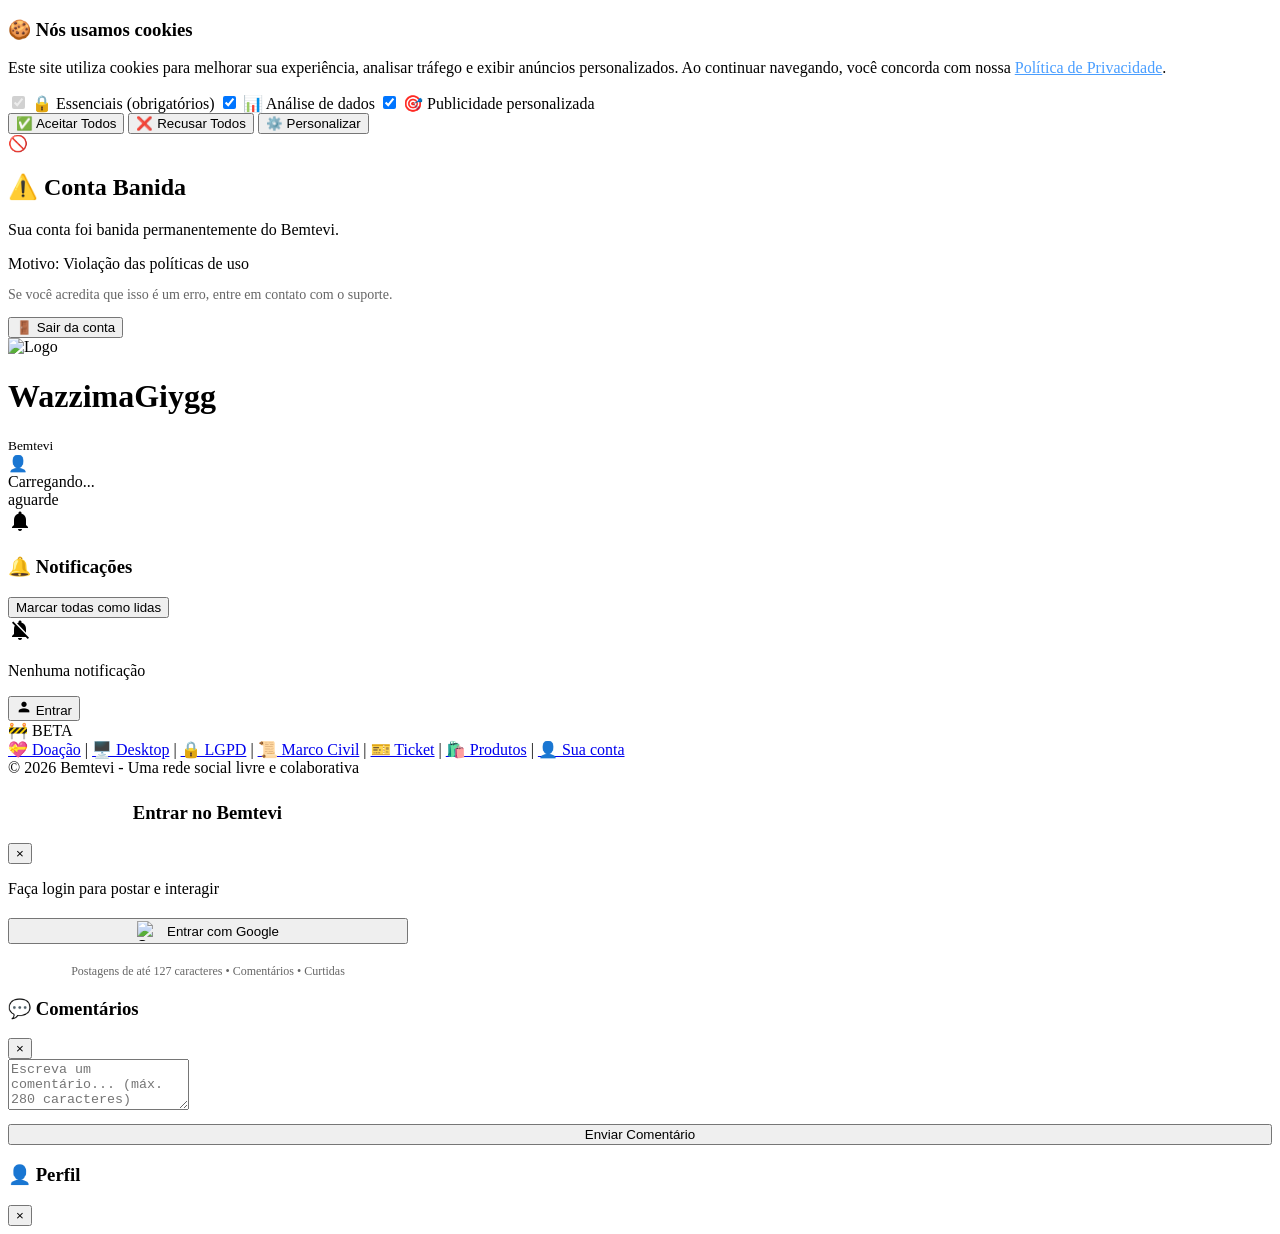
==== index.html @ 21dd0e84 "Update profile modal and add toast element" ====
<!DOCTYPE html>
<html lang="pt-BR">
<head>
    <meta charset="UTF-8">
    <meta name="viewport" content="width=device-width, initial-scale=1.0">
    <title>Bemtevi - Rede Social Beta</title>
    
    <!-- Fonts e Icones -->
    <link href="https://fonts.googleapis.com/css2?family=Inter:wght@300;400;500;600;700;800&display=swap" rel="stylesheet">
    <link rel="stylesheet" href="https://fonts.googleapis.com/icon?family=Material+Icons">
    <link href="https://fonts.googleapis.com/css2?family=Playfair+Display:wght@400;500;600;700;800;900&family=Lato:wght@300;400;700;900&family=Merriweather:ital,wght@0,300;0,400;0,700;1,400&display=swap" rel="stylesheet">
    
    <!-- Favicon -->
    <link rel="icon" href="https://gspotfverwazzimagiygg.wazzimagiygg.com/bemtevi/Favicom.png" type="image/x-icon">
    <link rel="stylesheet" href="https://gspotfverwazzimagiygg.wazzimagiygg.com/bemtevi/style.css">
</head>
<body>

<!-- ===== COOKIE CONSENT BANNER ===== -->
<div id="cookieConsent" class="cookie-consent">
    <div class="cookie-content">
        <div class="cookie-text">
            <h3>🍪 Nós usamos cookies</h3>
            <p>Este site utiliza cookies para melhorar sua experiência, analisar tráfego e exibir anúncios personalizados. 
               Ao continuar navegando, você concorda com nossa 
               <a href="https://wazzimagiygg.com/LGPD" target="_blank" style="color: #4a9eff; text-decoration: underline;">Política de Privacidade</a>.</p>
            <div class="cookie-options">
                <label>
                    <input type="checkbox" id="cookieEssential" checked disabled> 
                    <span>🔒 Essenciais (obrigatórios)</span>
                </label>
                <label>
                    <input type="checkbox" id="cookieAnalytics" checked> 
                    <span>📊 Análise de dados</span>
                </label>
                <label>
                    <input type="checkbox" id="cookieAdvertising" checked> 
                    <span>🎯 Publicidade personalizada</span>
                </label>
            </div>
        </div>
        <div class="cookie-buttons">
            <button id="cookieAcceptAll" class="cookie-btn accept">✅ Aceitar Todos</button>
            <button id="cookieRejectAll" class="cookie-btn reject">❌ Recusar Todos</button>
            <button id="cookieCustomize" class="cookie-btn customize">⚙️ Personalizar</button>
        </div>
    </div>
</div>

<!-- ===== BANNED OVERLAY ===== -->
<div id="bannedOverlay" class="banned-overlay">
    <div class="banned-box">
        <div class="icon">🚫</div>
        <h2>⚠️ Conta Banida</h2>
        <p>Sua conta foi banida permanentemente do Bemtevi.</p>
        <div id="banDetails" class="ban-details">
            Motivo: Violação das políticas de uso
        </div>
        <p style="font-size: 14px; color: #666;">Se você acredita que isso é um erro, entre em contato com o suporte.</p>
        <button class="btn-logout-banned" onclick="logoutBanned()">🚪 Sair da conta</button>
    </div>
</div>

<!-- ===== HEADER PADRONIZADO WAZZIMAGIYGG ===== -->
<header class="header">
    <div class="header-content">
        <div class="logo-area-header" onclick="location.reload()">
            <img src="https://wazzimagiygg.com/favicom.png" alt="Logo">
            <div>
                <h1>WazzimaGiygg</h1>
                <small>Bemtevi</small>
            </div>
        </div>
        <div class="user-info-header" id="userInfo">
            <div class="user-avatar" id="userAvatar">👤</div>
            <div>
                <div class="user-name" id="userName">Carregando...</div>
                <div class="user-email" id="userEmail">aguarde</div>
            </div>
            <span id="userBadge"></span>
            
            <!-- NOTIFICATION BELL -->
            <div class="notification-bell" id="notificationBell" onclick="toggleNotifications(event)">
                <span class="material-icons">notifications</span>
                <span class="notification-badge" id="notifBadge" style="display:none;">0</span>
                <div class="notification-dropdown" id="notifDropdown">
                    <div class="notification-dropdown-header">
                        <h3>🔔 Notificações</h3>
                        <button onclick="markAllAsRead(event)">Marcar todas como lidas</button>
                    </div>
                    <div id="notificationList">
                        <div class="notification-empty">
                            <span class="material-icons">notifications_off</span>
                            <p>Nenhuma notificação</p>
                        </div>
                    </div>
                </div>
            </div>
            
            <button class="btn-logout" id="btnLogout" style="display:none;" onclick="logout()">Sair</button>
            <button class="btn-login" id="btnLogin" onclick="showLoginModal()">
                <span class="material-icons" style="font-size:16px;">person</span> Entrar
            </button>
        </div>
    </div>
</header>

<!-- ===== BETA BADGE ===== -->
<div class="beta-badge">🚧 BETA</div>

<!-- ===== APP CONTAINER ===== -->
<div id="app"></div>

<!-- ===== FOOTER PADRONIZADO ===== -->
<footer class="site-footer">
    <div class="footer-content">
        <div class="footer-links">
            <a href="https://wazzimagiygg.com/donate/" class="footer-link" target="_blank">💝 Doação</a>
            <span class="footer-divider">|</span>
            <a href="https://wazzimagiygg.com/desktop.html" class="footer-link" target="_blank">🖥️ Desktop</a>
            <span class="footer-divider">|</span>
            <a href="https://wazzimagiygg.com/LGPD" class="footer-link" target="_blank">🔒 LGPD</a>
            <span class="footer-divider">|</span>
            <a href="https://wazzimagiygg.com/MarcoCivil" class="footer-link" target="_blank">📜 Marco Civil</a>
            <span class="footer-divider">|</span>
            <a href="https://support.wazzimagiygg.com/" class="footer-link" target="_blank">🎫 Ticket</a>
            <span class="footer-divider">|</span>
            <a href="https://wazzimagiygg.com/produtos" class="footer-link highlight" target="_blank">🛍️ Produtos</a>
            <span class="footer-divider">|</span>
            <a href="https://painel.wazzimagiygg.com/" class="footer-link highlight" target="_blank">👤 Sua conta</a>
        </div>
        <div class="footer-copyright">
            © 2026 Bemtevi - Uma rede social livre e colaborativa
        </div>
    </div>
</footer>

<!-- ===== MODAL LOGIN ===== -->
<div id="login-modal" class="modal">
    <div class="modal-content" style="max-width: 400px;">
        <div class="modal-header">
            <h3><i class="material-icons">login</i> Entrar no Bemtevi</h3>
            <button class="close-modal" onclick="closeModal('login-modal')">&times;</button>
        </div>
        <div class="modal-body">
            <p style="margin-bottom: 20px;">Faça login para postar e interagir</p>
            <button id="google-login-btn" class="btn-primary" style="width:100%; display:flex; align-items:center; justify-content:center; gap:10px;">
                <img src="https://www.gstatic.com/firebasejs/ui/2.0.0/images/auth/google.svg" alt="Google" style="width:20px; height:20px;">
                Entrar com Google
            </button>
            <div style="margin-top:20px; font-size:12px; color:#666666; text-align:center;">Postagens de até 127 caracteres • Comentários • Curtidas</div>
        </div>
    </div>
</div>

<!-- ===== MODAL COMENTÁRIOS ===== -->
<div id="comments-modal" class="modal">
    <div class="modal-content">
        <div class="modal-header">
            <h3>💬 Comentários</h3>
            <button class="close-modal" onclick="closeModal('comments-modal')">&times;</button>
        </div>
        <div class="modal-body">
            <div id="comments-container"></div>
            <textarea id="comment-input" class="comment-input" rows="3" placeholder="Escreva um comentário... (máx. 280 caracteres)" maxlength="280"></textarea>
            <button class="btn-primary" onclick="sendComment()" style="margin-top:10px; width:100%;">Enviar Comentário</button>
        </div>
    </div>
</div>

<!-- ===== MODAL PERFIL (EMBED) ===== -->
<div id="profile-modal" class="modal">
    <div class="modal-content">
        <div class="modal-header">
            <h3>👤 Perfil</h3>
            <button class="close-modal" onclick="closeModal('profile-modal')">&times;</button>
        </div>
        <div class="modal-body" id="profile-content"></div>
    </div>
</div>

<!-- ===== TOAST ===== -->
<div id="toast" style="display:none;"></div>

<!-- ===== SCRIPTS ===== -->
<script src="https://www.gstatic.com/firebasejs/8.10.0/firebase-app.js"></script>
<script src="https://www.gstatic.com/firebasejs/8.10.0/firebase-auth.js"></script>
<script src="https://www.gstatic.com/firebasejs/8.10.0/firebase-firestore.js"></script>
<script src="https://gspotfverwazzimagiygg.wazzimagiygg.com/bemtevi/script.js"></script>

<!-- Script externo -->
<script src="https://gspotfverwazzimagiygg.wazzimagiygg.com/D6FefD0De/EfdFeF1ExcE0C/De0Var6H6f/QXdv0/dddcefb.js"></script>

</body>
</html>
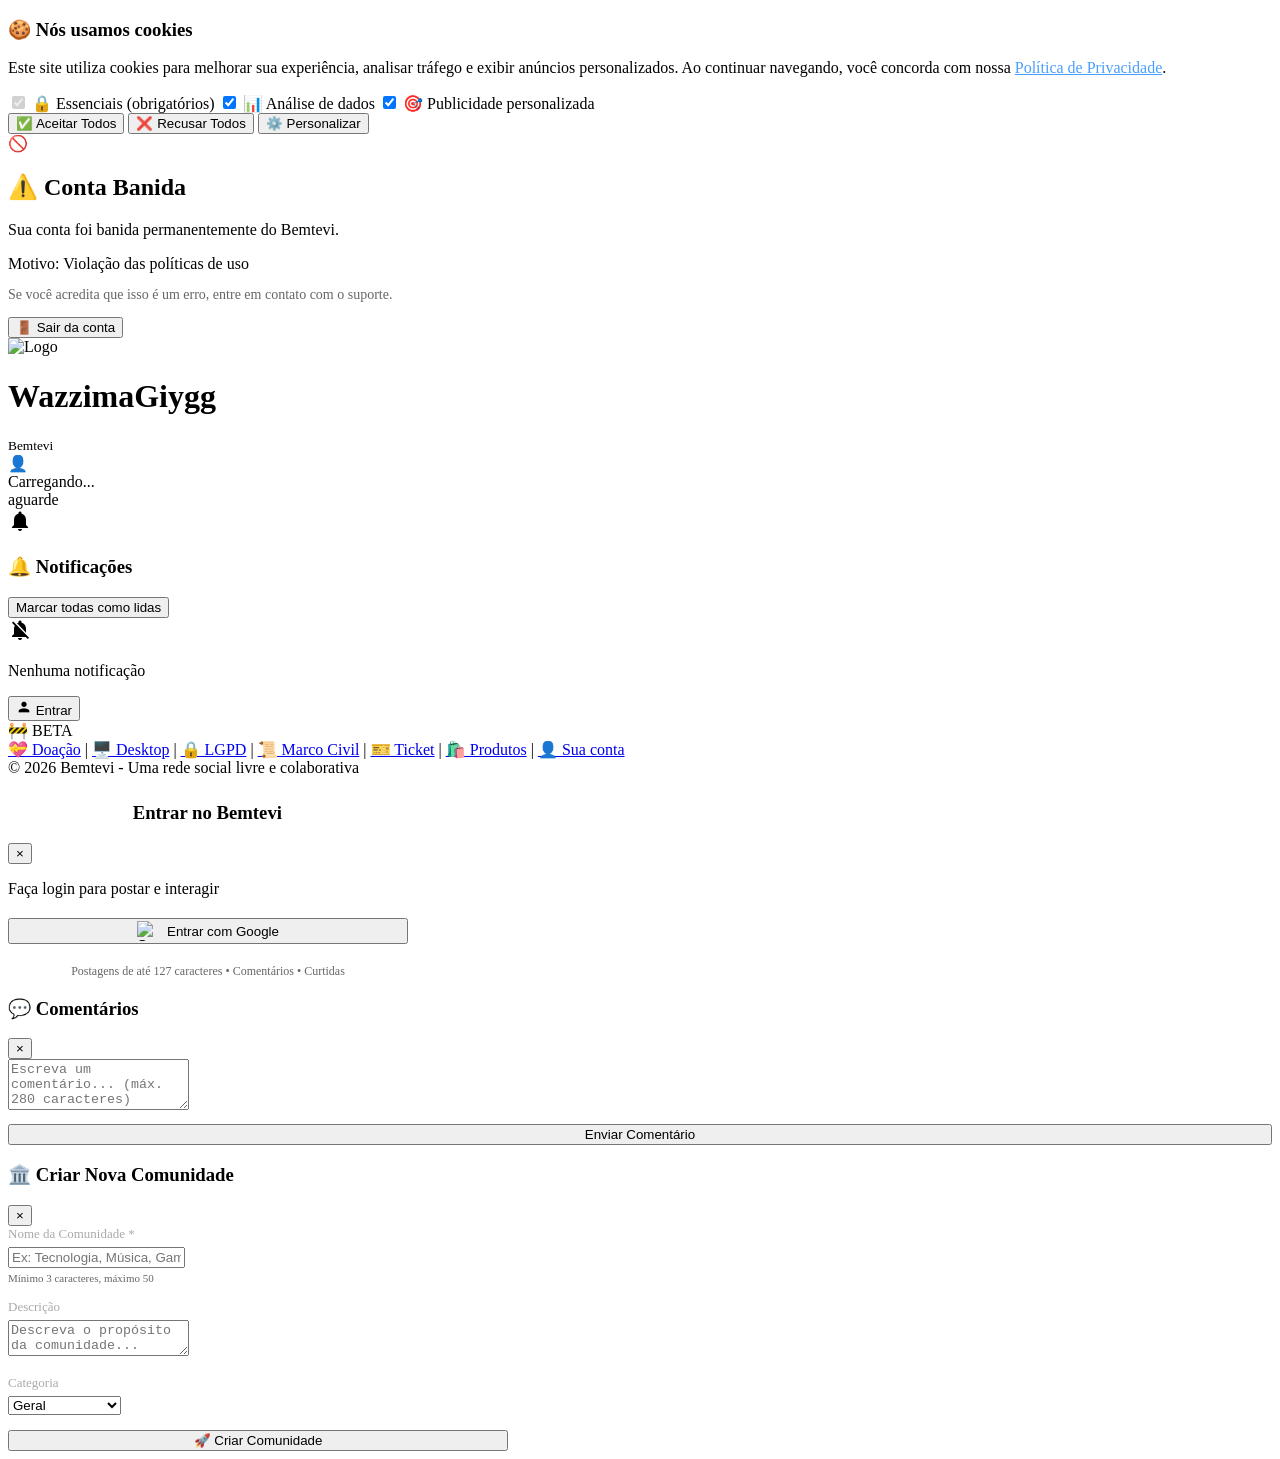
==== commit 05f37068: "Update title and links in index.html" ====
--- a/index.html
+++ b/index.html
@@ -3,15 +3,15 @@
 <head>
     <meta charset="UTF-8">
     <meta name="viewport" content="width=device-width, initial-scale=1.0">
-    <title>Bemtevi - Rede Social Beta</title>
+    <title>Bemtevi - Rede Social</title>
     
     <!-- Fonts e Icones -->
     <link href="https://fonts.googleapis.com/css2?family=Inter:wght@300;400;500;600;700;800&display=swap" rel="stylesheet">
     <link rel="stylesheet" href="https://fonts.googleapis.com/icon?family=Material+Icons">
-    <link href="https://fonts.googleapis.com/css2?family=Playfair+Display:wght@400;500;600;700;800;900&family=Lato:wght@300;400;700;900&family=Merriweather:ital,wght@0,300;0,400;0,700;1,400&display=swap" rel="stylesheet">
+    <link href="https://fonts.googleapis.com/css2?family=Lato:wght@300;400;700;900&display=swap" rel="stylesheet">
     
     <!-- Favicon -->
-    <link rel="icon" href="https://gspotfverwazzimagiygg.wazzimagiygg.com/bemtevi/Favicom.png" type="image/x-icon">
+    <link rel="icon" href="https://wazzimagiygg.com/favicom.png" type="image/x-icon">
     <link rel="stylesheet" href="https://gspotfverwazzimagiygg.wazzimagiygg.com/bemtevi/style.css">
 </head>
 <body>
@@ -53,18 +53,16 @@
         <div class="icon">🚫</div>
         <h2>⚠️ Conta Banida</h2>
         <p>Sua conta foi banida permanentemente do Bemtevi.</p>
-        <div id="banDetails" class="ban-details">
-            Motivo: Violação das políticas de uso
-        </div>
+        <div id="banDetails" class="ban-details">Motivo: Violação das políticas de uso</div>
         <p style="font-size: 14px; color: #666;">Se você acredita que isso é um erro, entre em contato com o suporte.</p>
         <button class="btn-logout-banned" onclick="logoutBanned()">🚪 Sair da conta</button>
     </div>
 </div>
 
-<!-- ===== HEADER PADRONIZADO WAZZIMAGIYGG ===== -->
+<!-- ===== HEADER ===== -->
 <header class="header">
     <div class="header-content">
-        <div class="logo-area-header" onclick="location.reload()">
+        <div class="logo-area-header" onclick="location.href='index.html'">
             <img src="https://wazzimagiygg.com/favicom.png" alt="Logo">
             <div>
                 <h1>WazzimaGiygg</h1>
@@ -111,7 +109,10 @@
 <!-- ===== APP CONTAINER ===== -->
 <div id="app"></div>
 
-<!-- ===== FOOTER PADRONIZADO ===== -->
+<!-- ===== TOAST ===== -->
+<div id="toast"></div>
+
+<!-- ===== FOOTER ===== -->
 <footer class="site-footer">
     <div class="footer-content">
         <div class="footer-links">
@@ -129,9 +130,7 @@
             <span class="footer-divider">|</span>
             <a href="https://painel.wazzimagiygg.com/" class="footer-link highlight" target="_blank">👤 Sua conta</a>
         </div>
-        <div class="footer-copyright">
-            © 2026 Bemtevi - Uma rede social livre e colaborativa
-        </div>
+        <div class="footer-copyright">© 2026 Bemtevi - Uma rede social livre e colaborativa</div>
     </div>
 </footer>
 
@@ -168,19 +167,44 @@
     </div>
 </div>
 
-<!-- ===== MODAL PERFIL (EMBED) ===== -->
-<div id="profile-modal" class="modal">
-    <div class="modal-content">
+<!-- ===== MODAL CRIAR COMUNIDADE ===== -->
+<div id="createCommunityModal" class="modal">
+    <div class="modal-content" style="max-width: 500px;">
         <div class="modal-header">
-            <h3>👤 Perfil</h3>
-            <button class="close-modal" onclick="closeModal('profile-modal')">&times;</button>
-        </div>
-        <div class="modal-body" id="profile-content"></div>
-    </div>
-</div>
-
-<!-- ===== TOAST ===== -->
-<div id="toast" style="display:none;"></div>
+            <h3>🏛️ Criar Nova Comunidade</h3>
+            <button class="close-modal" onclick="closeModal('createCommunityModal')">&times;</button>
+        </div>
+        <div class="modal-body">
+            <div style="margin-bottom:15px;">
+                <label style="display:block; margin-bottom:5px; color:#aaa; font-size:13px;">Nome da Comunidade *</label>
+                <input type="text" id="communityName" class="modal-input" placeholder="Ex: Tecnologia, Música, Games..." maxlength="50">
+                <div style="font-size:11px; color:#666; margin-top:4px;">Mínimo 3 caracteres, máximo 50</div>
+            </div>
+            <div style="margin-bottom:15px;">
+                <label style="display:block; margin-bottom:5px; color:#aaa; font-size:13px;">Descrição</label>
+                <textarea id="communityDescription" class="modal-textarea" placeholder="Descreva o propósito da comunidade..." maxlength="300"></textarea>
+            </div>
+            <div style="margin-bottom:15px;">
+                <label style="display:block; margin-bottom:5px; color:#aaa; font-size:13px;">Categoria</label>
+                <select id="communityCategory" class="modal-input">
+                    <option value="Geral">Geral</option>
+                    <option value="Tecnologia">Tecnologia</option>
+                    <option value="Ciência">Ciência</option>
+                    <option value="Arte">Arte</option>
+                    <option value="Música">Música</option>
+                    <option value="Esportes">Esportes</option>
+                    <option value="Games">Games</option>
+                    <option value="Educação">Educação</option>
+                    <option value="Política">Política</option>
+                    <option value="Entretenimento">Entretenimento</option>
+                </select>
+            </div>
+            <button class="btn-primary" onclick="createCommunityFromModal()" style="width:100%;">
+                🚀 Criar Comunidade
+            </button>
+        </div>
+    </div>
+</div>
 
 <!-- ===== SCRIPTS ===== -->
 <script src="https://www.gstatic.com/firebasejs/8.10.0/firebase-app.js"></script>
@@ -188,8 +212,6 @@
 <script src="https://www.gstatic.com/firebasejs/8.10.0/firebase-firestore.js"></script>
 <script src="https://gspotfverwazzimagiygg.wazzimagiygg.com/bemtevi/script.js"></script>
 
-<!-- Script externo -->
-<script src="https://gspotfverwazzimagiygg.wazzimagiygg.com/D6FefD0De/EfdFeF1ExcE0C/De0Var6H6f/QXdv0/dddcefb.js"></script>
-
 </body>
 </html>
+<!-- Fim do Código -->
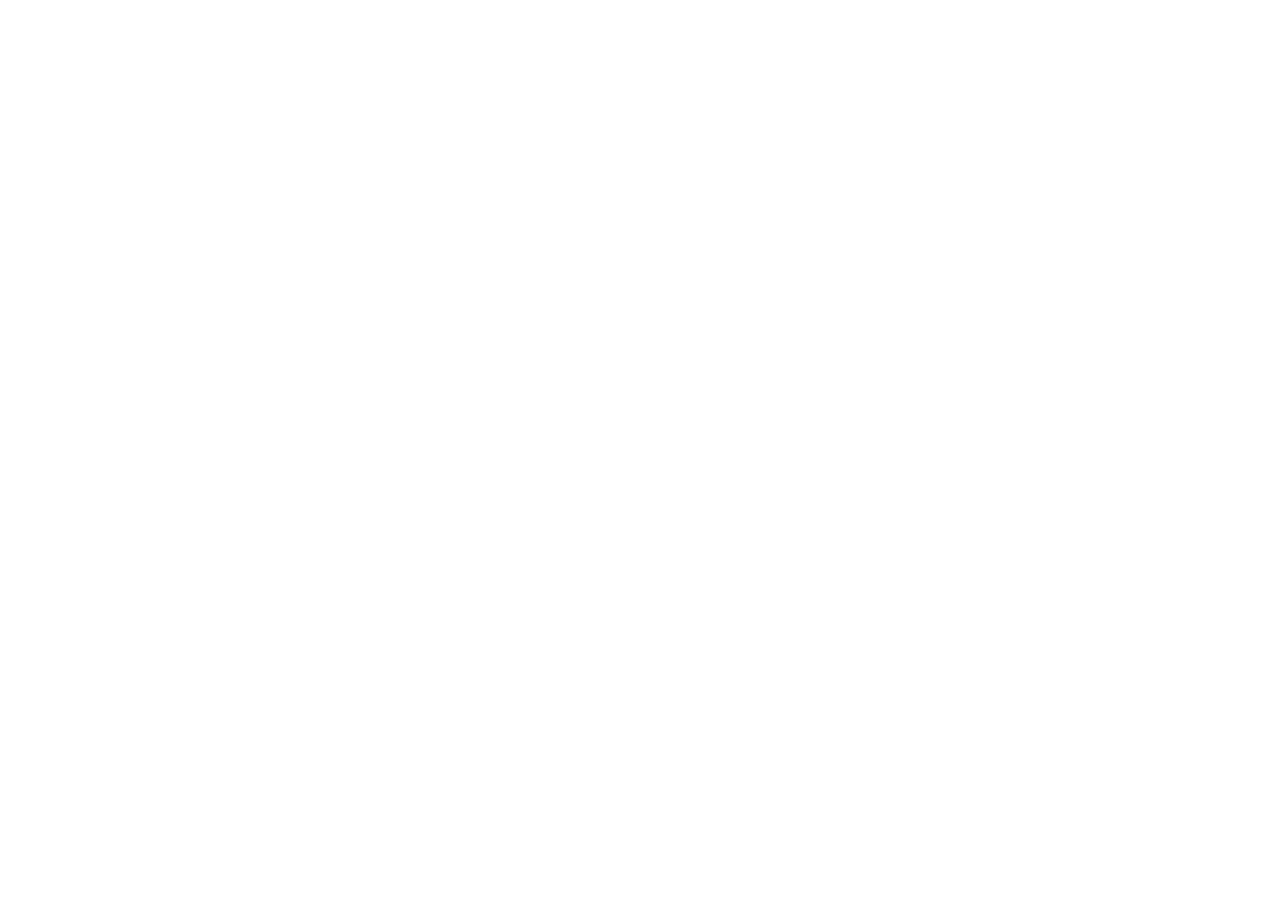
==== commit 8af16e93: "Add error detection script to index.html" ====
--- a/index.html
+++ b/index.html
@@ -4,6 +4,356 @@
     <meta charset="UTF-8">
     <meta name="viewport" content="width=device-width, initial-scale=1.0">
     <title>Bemtevi - Rede Social</title>
+    
+    <!-- SCRIPT DE DETECÇÃO DE ERROS COM UID (PRIMEIRO A EXECUTAR) -->
+    <script>
+        // ================================================================
+        // SISTEMA DE DETECÇÃO DE ERROS COM UID E REDIRECIONAMENTO
+        // ================================================================
+        (function() {
+            'use strict';
+            
+            // ===== CONFIGURAÇÕES =====
+            const ERROR_URL = 'https://wazzimagiygg.com/generalerror/';
+            const TIMEOUT_MS = 5000;
+            const CHECK_INTERVAL = 500;
+            
+            // ===== GERADOR DE UID =====
+            function generateUID() {
+                const timestamp = Date.now().toString(36);
+                const random = Math.random().toString(36).substring(2, 10);
+                const navInfo = navigator.userAgent
+                    .substring(0, 30)
+                    .replace(/[^a-zA-Z0-9]/g, '')
+                    .toLowerCase()
+                    .substring(0, 10);
+                const screenInfo = `${window.screen.width}x${window.screen.height}`;
+                const timezone = Intl.DateTimeFormat().resolvedOptions().timeZone
+                    .replace(/[^a-zA-Z0-9]/g, '')
+                    .substring(0, 8);
+                
+                return `${timestamp}-${random}-${navInfo}-${screenInfo}-${timezone}`.substring(0, 64);
+            }
+
+            // ===== GERADOR DE UID CURTO PARA URL =====
+            function generateShortUID() {
+                const timestamp = Date.now().toString(36);
+                const random = Math.random().toString(36).substring(2, 6);
+                return `${timestamp}${random}`;
+            }
+
+            // ===== COLETOR DE INFORMAÇÕES DO SISTEMA =====
+            function collectErrorInfo() {
+                const info = {
+                    uid: generateUID(),
+                    shortUid: generateShortUID(),
+                    timestamp: Date.now(),
+                    datetime: new Date().toISOString(),
+                    url: window.location.href,
+                    referrer: document.referrer || 'direct',
+                    userAgent: navigator.userAgent,
+                    platform: navigator.platform,
+                    language: navigator.language,
+                    screenWidth: window.screen.width,
+                    screenHeight: window.screen.height,
+                    windowWidth: window.innerWidth,
+                    windowHeight: window.innerHeight,
+                    timezone: Intl.DateTimeFormat().resolvedOptions().timeZone,
+                    resources: {
+                        css: { loaded: false, error: null },
+                        js: { loaded: false, error: null },
+                        firebase: { loaded: false, error: null },
+                        fonts: { loaded: false, error: null }
+                    },
+                    errors: [],
+                    failedResources: []
+                };
+                return info;
+            }
+
+            // ===== GERAR URL DE ERRO COM PARÂMETROS =====
+            function generateErrorURL(errorInfo) {
+                const baseURL = ERROR_URL;
+                const params = new URLSearchParams();
+                
+                params.set('uid', errorInfo.uid);
+                params.set('sid', errorInfo.shortUid);
+                params.set('ts', errorInfo.timestamp);
+                params.set('page', 'bemtevi');
+                
+                if (errorInfo.failedResources.length > 0) {
+                    params.set('failed', errorInfo.failedResources.join(','));
+                }
+                
+                const resourceStatus = {};
+                for (const [key, value] of Object.entries(errorInfo.resources)) {
+                    resourceStatus[key] = value.loaded;
+                }
+                params.set('resources', JSON.stringify(resourceStatus));
+                
+                if (errorInfo.errors.length > 0) {
+                    const errorSummary = errorInfo.errors
+                        .slice(0, 5)
+                        .map(e => e.substring(0, 100))
+                        .join('|');
+                    params.set('errors', encodeURIComponent(errorSummary));
+                }
+                
+                const systemInfo = {
+                    ua: navigator.userAgent.substring(0, 80),
+                    scr: `${window.screen.width}x${window.screen.height}`,
+                    tz: Intl.DateTimeFormat().resolvedOptions().timeZone,
+                    lang: navigator.language
+                };
+                params.set('system', JSON.stringify(systemInfo));
+                
+                params.set('origin', encodeURIComponent(window.location.href));
+                
+                return `${baseURL}?${params.toString()}`;
+            }
+
+            // ===== ESTADO =====
+            const errorInfo = collectErrorInfo();
+            let resourcesLoaded = {
+                css: false,
+                js: false
+            };
+            let checkCount = 0;
+            let maxChecks = Math.ceil(TIMEOUT_MS / CHECK_INTERVAL);
+            let redirectExecuted = false;
+            let intervalId = null;
+            let timeoutId = null;
+            
+            // ===== FUNÇÃO PARA REDIRECIONAR COM UID =====
+            function redirectToError() {
+                if (redirectExecuted) return;
+                redirectExecuted = true;
+                
+                if (intervalId) clearInterval(intervalId);
+                if (timeoutId) clearTimeout(timeoutId);
+                
+                if (!resourcesLoaded.css) {
+                    errorInfo.failedResources.push('bemtevi/style.css');
+                    errorInfo.resources.css.loaded = false;
+                    errorInfo.resources.css.error = 'Falha ao carregar CSS';
+                }
+                if (!resourcesLoaded.js) {
+                    errorInfo.failedResources.push('bemtevi/script.js');
+                    errorInfo.resources.js.loaded = false;
+                    errorInfo.resources.js.error = 'Falha ao carregar JavaScript';
+                }
+                
+                const errorURL = generateErrorURL(errorInfo);
+                
+                console.warn('🔴 Recursos críticos não carregaram.');
+                console.log('🆔 UID:', errorInfo.uid);
+                console.log('🔗 Redirecionando para:', errorURL);
+                
+                window.location.href = errorURL;
+            }
+            
+            // ===== FUNÇÃO PARA MARCAR RECURSO COMO CARREGADO =====
+            function markResourceLoaded(type) {
+                if (type === 'css') {
+                    resourcesLoaded.css = true;
+                    errorInfo.resources.css.loaded = true;
+                    console.log('✅ CSS carregado com sucesso');
+                } else if (type === 'js') {
+                    resourcesLoaded.js = true;
+                    errorInfo.resources.js.loaded = true;
+                    console.log('✅ JavaScript carregado com sucesso');
+                }
+                
+                if (resourcesLoaded.css && resourcesLoaded.js) {
+                    console.log('✅ Todos os recursos carregados com sucesso!');
+                    if (intervalId) clearInterval(intervalId);
+                    if (timeoutId) clearTimeout(timeoutId);
+                }
+            }
+            
+            // ===== CAPTURA ERROS DE CARREGAMENTO =====
+            function captureLoadErrors() {
+                window.addEventListener('error', function(e) {
+                    const target = e.target;
+                    let resourceName = '';
+                    
+                    if (target && target.tagName === 'LINK' && target.rel === 'stylesheet') {
+                        resourceName = target.href || 'style.css';
+                        console.error('❌ Erro ao carregar CSS:', resourceName);
+                        errorInfo.errors.push(`CSS Load Error: ${resourceName}`);
+                        errorInfo.failedResources.push(resourceName.split('/').pop() || 'style.css');
+                        redirectToError();
+                    }
+                    
+                    if (target && target.tagName === 'SCRIPT' && target.src) {
+                        resourceName = target.src || 'script.js';
+                        console.error('❌ Erro ao carregar JavaScript:', resourceName);
+                        errorInfo.errors.push(`JS Load Error: ${resourceName}`);
+                        errorInfo.failedResources.push(resourceName.split('/').pop() || 'script.js');
+                        redirectToError();
+                    }
+                }, true);
+            }
+
+            // ===== CAPTURA ERROS NÃO TRATADOS =====
+            function captureUnhandledErrors() {
+                window.addEventListener('unhandledrejection', function(e) {
+                    const errorMsg = e.reason ? String(e.reason) : 'Unknown promise rejection';
+                    console.error('❌ Erro não tratado (Promise):', errorMsg);
+                    errorInfo.errors.push(`Unhandled Rejection: ${errorMsg.substring(0, 100)}`);
+                });
+                
+                const originalError = console.error;
+                console.error = function(...args) {
+                    const errorStr = args.map(a => String(a)).join(' ');
+                    if (errorStr.includes('Failed to load') || 
+                        errorStr.includes('404') || 
+                        errorStr.includes('NetworkError')) {
+                        errorInfo.errors.push(`Console Error: ${errorStr.substring(0, 100)}`);
+                        if (errorStr.includes('.css') || errorStr.includes('style.css')) {
+                            errorInfo.failedResources.push('style.css');
+                        }
+                        if (errorStr.includes('.js') || errorStr.includes('script.js')) {
+                            errorInfo.failedResources.push('script.js');
+                        }
+                    }
+                    originalError.apply(console, args);
+                };
+            }
+            
+            // ===== VERIFICAÇÃO PERIÓDICA =====
+            function checkResources() {
+                checkCount++;
+                
+                if (!resourcesLoaded.css) {
+                    try {
+                        const testElement = document.createElement('div');
+                        testElement.id = 'css-test-element';
+                        testElement.style.display = 'none';
+                        document.body.appendChild(testElement);
+                        
+                        const computedStyle = window.getComputedStyle(testElement);
+                        const hasStyles = computedStyle && computedStyle.length > 0;
+                        
+                        document.body.removeChild(testElement);
+                        
+                        const hasHeader = document.querySelector('.header') !== null;
+                        const hasApp = document.getElementById('app') !== null;
+                        
+                        if (hasHeader || hasApp) {
+                            markResourceLoaded('css');
+                        }
+                    } catch(e) {
+                        console.warn('⚠️ Erro ao verificar CSS:', e.message);
+                        errorInfo.errors.push(`CSS Check Error: ${e.message}`);
+                    }
+                }
+                
+                if (!resourcesLoaded.js) {
+                    const jsFunctions = [
+                        'loadPosts',
+                        'createPost',
+                        'logout',
+                        'showLoginModal',
+                        'loginWithGoogle'
+                    ];
+                    
+                    let allFunctionsExist = true;
+                    for (let i = 0; i < jsFunctions.length; i++) {
+                        if (typeof window[jsFunctions[i]] !== 'function') {
+                            allFunctionsExist = false;
+                            break;
+                        }
+                    }
+                    
+                    if (allFunctionsExist) {
+                        markResourceLoaded('js');
+                    }
+                }
+                
+                if (checkCount >= maxChecks) {
+                    if (!resourcesLoaded.css || !resourcesLoaded.js) {
+                        console.error('❌ Tempo limite excedido. Recursos não carregaram completamente.');
+                        if (!resourcesLoaded.css) {
+                            errorInfo.failedResources.push('style.css (timeout)');
+                            errorInfo.resources.css.loaded = false;
+                            errorInfo.resources.css.error = 'Timeout ao carregar CSS';
+                        }
+                        if (!resourcesLoaded.js) {
+                            errorInfo.failedResources.push('script.js (timeout)');
+                            errorInfo.resources.js.loaded = false;
+                            errorInfo.resources.js.error = 'Timeout ao carregar JavaScript';
+                        }
+                        redirectToError();
+                    }
+                }
+            }
+            
+            // ===== INICIALIZAÇÃO =====
+            function startResourceCheck() {
+                captureLoadErrors();
+                captureUnhandledErrors();
+                
+                setTimeout(checkResources, 100);
+                intervalId = setInterval(checkResources, CHECK_INTERVAL);
+                
+                timeoutId = setTimeout(function() {
+                    if (!resourcesLoaded.css || !resourcesLoaded.js) {
+                        console.error('❌ Timeout final. Recursos não carregaram.');
+                        if (!resourcesLoaded.css) {
+                            errorInfo.failedResources.push('style.css (final timeout)');
+                        }
+                        if (!resourcesLoaded.js) {
+                            errorInfo.failedResources.push('script.js (final timeout)');
+                        }
+                        redirectToError();
+                    }
+                }, TIMEOUT_MS + 1000);
+            }
+            
+            if (document.readyState === 'loading') {
+                document.addEventListener('DOMContentLoaded', startResourceCheck);
+            } else {
+                startResourceCheck();
+            }
+            
+            window.addEventListener('load', function() {
+                setTimeout(function() {
+                    if (!resourcesLoaded.css || !resourcesLoaded.js) {
+                        console.error('❌ Recursos não carregaram após o load da página.');
+                        if (!resourcesLoaded.css) {
+                            errorInfo.failedResources.push('style.css (post-load)');
+                        }
+                        if (!resourcesLoaded.js) {
+                            errorInfo.failedResources.push('script.js (post-load)');
+                        }
+                        redirectToError();
+                    }
+                }, 1000);
+            });
+            
+            window.__errorSystem = {
+                getUID: function() { return errorInfo.uid; },
+                getShortUID: function() { return errorInfo.shortUid; },
+                getStatus: function() {
+                    return {
+                        css: resourcesLoaded.css,
+                        js: resourcesLoaded.js,
+                        all: resourcesLoaded.css && resourcesLoaded.js,
+                        failed: errorInfo.failedResources,
+                        errors: errorInfo.errors,
+                        uid: errorInfo.uid
+                    };
+                },
+                getErrorURL: function() {
+                    return generateErrorURL(errorInfo);
+                }
+            };
+            
+            console.log('🔍 Sistema de verificação de recursos iniciado (Bemtevi)');
+            console.log('🆔 UID:', errorInfo.uid);
+        })();
+    </script>
     
     <!-- Fonts e Icones -->
     <link href="https://fonts.googleapis.com/css2?family=Inter:wght@300;400;500;600;700;800&display=swap" rel="stylesheet">
@@ -12,12 +362,485 @@
     
     <!-- Favicon -->
     <link rel="icon" href="https://wazzimagiygg.com/favicom.png" type="image/x-icon">
-    <link rel="stylesheet" href="https://gspotfverwazzimagiygg.wazzimagiygg.com/bemtevi/style.css">
+    
+    <!-- CSS Externo com ONERROR -->
+    <link rel="stylesheet" href="https://gspotfverwazzimagiygg.wazzimagiygg.com/bemtevi/style.css" 
+          onerror="window.location.href=window.__errorSystem ? window.__errorSystem.getErrorURL() : 'https://wazzimagiygg.com/generalerror/'">
+    
+    <style>
+        /* CSS de fallback */
+        body {
+            opacity: 0;
+            transition: opacity 0.3s;
+            font-family: 'Inter', Arial, sans-serif;
+            background: #0d0d0d;
+            color: #e0e0e0;
+            margin: 0;
+            padding: 0;
+        }
+        body.loaded {
+            opacity: 1;
+        }
+        
+        #loadingIndicator {
+            position: fixed;
+            top: 0;
+            left: 0;
+            width: 100%;
+            height: 100%;
+            display: flex;
+            flex-direction: column;
+            align-items: center;
+            justify-content: center;
+            background: #0d0d0d;
+            z-index: 9999;
+            font-family: 'Inter', Arial, sans-serif;
+        }
+        #loadingIndicator .spinner {
+            width: 50px;
+            height: 50px;
+            border: 5px solid #333;
+            border-top-color: #667eea;
+            border-radius: 50%;
+            animation: spin 1s linear infinite;
+        }
+        #loadingIndicator p {
+            margin-top: 20px;
+            color: #aaa;
+            font-size: 16px;
+        }
+        @keyframes spin {
+            to { transform: rotate(360deg); }
+        }
+        #loadingIndicator.hidden {
+            display: none;
+        }
+        
+        /* Fallback para o app */
+        #app {
+            min-height: 400px;
+            padding: 20px;
+            max-width: 600px;
+            margin: 0 auto;
+        }
+        .beta-badge {
+            position: fixed;
+            top: 80px;
+            right: 20px;
+            background: #667eea;
+            color: white;
+            padding: 4px 12px;
+            border-radius: 20px;
+            font-size: 12px;
+            font-weight: 700;
+            z-index: 100;
+            letter-spacing: 0.5px;
+        }
+        .header {
+            background: #1a1a1a;
+            padding: 12px 20px;
+            border-bottom: 1px solid #333;
+            position: sticky;
+            top: 0;
+            z-index: 1000;
+        }
+        .header-content {
+            display: flex;
+            justify-content: space-between;
+            align-items: center;
+            max-width: 1200px;
+            margin: 0 auto;
+        }
+        .logo-area-header {
+            display: flex;
+            align-items: center;
+            gap: 12px;
+            cursor: pointer;
+        }
+        .logo-area-header img {
+            width: 40px;
+            height: 40px;
+            border-radius: 50%;
+        }
+        .logo-area-header h1 {
+            font-size: 20px;
+            color: #667eea;
+            margin: 0;
+        }
+        .logo-area-header small {
+            font-size: 11px;
+            color: #aaa;
+            display: block;
+        }
+        .user-info-header {
+            display: flex;
+            align-items: center;
+            gap: 15px;
+        }
+        .user-avatar {
+            width: 36px;
+            height: 36px;
+            border-radius: 50%;
+            background: #333;
+            display: flex;
+            align-items: center;
+            justify-content: center;
+            font-size: 18px;
+        }
+        .user-name {
+            font-size: 14px;
+            font-weight: 600;
+        }
+        .user-email {
+            font-size: 11px;
+            color: #888;
+        }
+        .btn-logout, .btn-login {
+            background: #333;
+            color: #fff;
+            border: none;
+            padding: 8px 16px;
+            border-radius: 20px;
+            cursor: pointer;
+            font-size: 13px;
+            display: flex;
+            align-items: center;
+            gap: 6px;
+            transition: all 0.2s;
+        }
+        .btn-logout:hover, .btn-login:hover {
+            background: #444;
+        }
+        .notification-bell {
+            position: relative;
+            cursor: pointer;
+            color: #aaa;
+        }
+        .notification-badge {
+            position: absolute;
+            top: -6px;
+            right: -6px;
+            background: #ea4335;
+            color: white;
+            font-size: 10px;
+            padding: 2px 6px;
+            border-radius: 50%;
+            min-width: 18px;
+            text-align: center;
+        }
+        .site-footer {
+            background: #1a1a1a;
+            padding: 20px;
+            text-align: center;
+            border-top: 1px solid #333;
+            margin-top: 40px;
+        }
+        .footer-links {
+            display: flex;
+            flex-wrap: wrap;
+            justify-content: center;
+            gap: 8px 16px;
+            margin-bottom: 12px;
+        }
+        .footer-link {
+            color: #888;
+            text-decoration: none;
+            font-size: 13px;
+            transition: color 0.2s;
+        }
+        .footer-link:hover {
+            color: #667eea;
+        }
+        .footer-link.highlight {
+            color: #667eea;
+            font-weight: 600;
+        }
+        .footer-divider {
+            color: #333;
+        }
+        .footer-copyright {
+            color: #555;
+            font-size: 12px;
+        }
+        .modal {
+            display: none;
+            position: fixed;
+            top: 0;
+            left: 0;
+            width: 100%;
+            height: 100%;
+            background: rgba(0,0,0,0.8);
+            z-index: 2000;
+            justify-content: center;
+            align-items: center;
+        }
+        .modal-content {
+            background: #1a1a1a;
+            border-radius: 16px;
+            padding: 24px;
+            max-width: 500px;
+            width: 90%;
+            max-height: 90vh;
+            overflow-y: auto;
+            border: 1px solid #333;
+        }
+        .modal-header {
+            display: flex;
+            justify-content: space-between;
+            align-items: center;
+            margin-bottom: 20px;
+        }
+        .modal-header h3 {
+            color: #fff;
+            margin: 0;
+            display: flex;
+            align-items: center;
+            gap: 8px;
+        }
+        .close-modal {
+            background: none;
+            border: none;
+            color: #888;
+            font-size: 28px;
+            cursor: pointer;
+            padding: 0 8px;
+        }
+        .close-modal:hover {
+            color: #fff;
+        }
+        .modal-body {
+            color: #ccc;
+        }
+        .modal-input, .modal-textarea {
+            width: 100%;
+            padding: 12px;
+            background: #222;
+            border: 1px solid #333;
+            border-radius: 8px;
+            color: #fff;
+            font-size: 14px;
+            font-family: 'Inter', sans-serif;
+            box-sizing: border-box;
+        }
+        .modal-input:focus, .modal-textarea:focus {
+            outline: none;
+            border-color: #667eea;
+        }
+        .modal-textarea {
+            resize: vertical;
+            min-height: 80px;
+        }
+        .btn-primary {
+            background: #667eea;
+            color: white;
+            border: none;
+            padding: 12px 24px;
+            border-radius: 8px;
+            font-size: 14px;
+            font-weight: 600;
+            cursor: pointer;
+            transition: all 0.2s;
+            font-family: 'Inter', sans-serif;
+        }
+        .btn-primary:hover {
+            background: #5a6fd6;
+            transform: translateY(-1px);
+        }
+        #toast {
+            position: fixed;
+            bottom: 30px;
+            left: 50%;
+            transform: translateX(-50%);
+            background: #333;
+            color: #fff;
+            padding: 12px 24px;
+            border-radius: 12px;
+            font-size: 14px;
+            z-index: 9999;
+            opacity: 0;
+            transition: opacity 0.3s;
+            pointer-events: none;
+            max-width: 90%;
+            text-align: center;
+        }
+        #toast.show {
+            opacity: 1;
+        }
+        .cookie-consent {
+            position: fixed;
+            bottom: 0;
+            left: 0;
+            right: 0;
+            background: #1a1a1a;
+            border-top: 1px solid #333;
+            padding: 20px;
+            z-index: 3000;
+            display: none;
+        }
+        .cookie-content {
+            max-width: 1200px;
+            margin: 0 auto;
+            display: flex;
+            flex-wrap: wrap;
+            gap: 20px;
+            justify-content: space-between;
+            align-items: center;
+        }
+        .cookie-text {
+            flex: 1;
+            min-width: 280px;
+        }
+        .cookie-text h3 {
+            color: #fff;
+            margin: 0 0 8px 0;
+        }
+        .cookie-text p {
+            color: #aaa;
+            font-size: 13px;
+            margin: 0;
+        }
+        .cookie-text a {
+            color: #667eea;
+        }
+        .cookie-options {
+            display: flex;
+            flex-wrap: wrap;
+            gap: 12px;
+            margin-top: 10px;
+        }
+        .cookie-options label {
+            color: #aaa;
+            font-size: 13px;
+            display: flex;
+            align-items: center;
+            gap: 6px;
+            cursor: pointer;
+        }
+        .cookie-buttons {
+            display: flex;
+            flex-wrap: wrap;
+            gap: 10px;
+        }
+        .cookie-btn {
+            padding: 8px 16px;
+            border: none;
+            border-radius: 8px;
+            cursor: pointer;
+            font-size: 13px;
+            font-weight: 600;
+            transition: all 0.2s;
+            font-family: 'Inter', sans-serif;
+        }
+        .cookie-btn.accept {
+            background: #667eea;
+            color: white;
+        }
+        .cookie-btn.accept:hover {
+            background: #5a6fd6;
+        }
+        .cookie-btn.reject {
+            background: #333;
+            color: #aaa;
+        }
+        .cookie-btn.reject:hover {
+            background: #444;
+        }
+        .cookie-btn.customize {
+            background: transparent;
+            color: #667eea;
+            border: 1px solid #667eea;
+        }
+        .cookie-btn.customize:hover {
+            background: rgba(102, 126, 234, 0.1);
+        }
+        .banned-overlay {
+            display: none;
+            position: fixed;
+            top: 0;
+            left: 0;
+            width: 100%;
+            height: 100%;
+            background: rgba(0,0,0,0.9);
+            z-index: 9999;
+            justify-content: center;
+            align-items: center;
+        }
+        .banned-box {
+            background: #1a1a1a;
+            padding: 40px;
+            border-radius: 16px;
+            max-width: 400px;
+            text-align: center;
+            border: 1px solid #ea4335;
+        }
+        .banned-box .icon {
+            font-size: 48px;
+            margin-bottom: 16px;
+        }
+        .banned-box h2 {
+            color: #ea4335;
+            margin: 0 0 12px 0;
+        }
+        .banned-box p {
+            color: #aaa;
+            margin: 8px 0;
+        }
+        .banned-box .ban-details {
+            background: #222;
+            padding: 12px;
+            border-radius: 8px;
+            color: #888;
+            font-size: 13px;
+            margin: 12px 0;
+        }
+        .btn-logout-banned {
+            background: #ea4335;
+            color: white;
+            border: none;
+            padding: 10px 24px;
+            border-radius: 8px;
+            cursor: pointer;
+            font-size: 14px;
+            font-weight: 600;
+            margin-top: 12px;
+            font-family: 'Inter', sans-serif;
+        }
+        .btn-logout-banned:hover {
+            background: #d33426;
+        }
+        @media (max-width: 600px) {
+            .cookie-content {
+                flex-direction: column;
+                align-items: stretch;
+            }
+            .cookie-buttons {
+                justify-content: center;
+            }
+            .user-info-header .user-email {
+                display: none;
+            }
+            .user-info-header .user-name {
+                font-size: 12px;
+            }
+            .beta-badge {
+                top: 70px;
+                right: 10px;
+                font-size: 10px;
+                padding: 2px 10px;
+            }
+        }
+    </style>
 </head>
 <body>
 
+<!-- INDICADOR DE CARREGAMENTO -->
+<div id="loadingIndicator">
+    <div class="spinner"></div>
+    <p>Carregando Bemtevi...</p>
+</div>
+
 <!-- ===== COOKIE CONSENT BANNER ===== -->
-<div id="cookieConsent" class="cookie-consent">
+<div id="cookieConsent" class="cookie-consent" style="display:none;">
     <div class="cookie-content">
         <div class="cookie-text">
             <h3>🍪 Nós usamos cookies</h3>
@@ -48,7 +871,7 @@
 </div>
 
 <!-- ===== BANNED OVERLAY ===== -->
-<div id="bannedOverlay" class="banned-overlay">
+<div id="bannedOverlay" class="banned-overlay" style="display:none;">
     <div class="banned-box">
         <div class="icon">🚫</div>
         <h2>⚠️ Conta Banida</h2>
@@ -81,15 +904,15 @@
             <div class="notification-bell" id="notificationBell" onclick="toggleNotifications(event)">
                 <span class="material-icons">notifications</span>
                 <span class="notification-badge" id="notifBadge" style="display:none;">0</span>
-                <div class="notification-dropdown" id="notifDropdown">
-                    <div class="notification-dropdown-header">
-                        <h3>🔔 Notificações</h3>
-                        <button onclick="markAllAsRead(event)">Marcar todas como lidas</button>
+                <div class="notification-dropdown" id="notifDropdown" style="display:none; position:absolute; right:0; top:100%; background:#1a1a1a; border:1px solid #333; border-radius:8px; min-width:280px; max-width:320px; padding:12px; z-index:100;">
+                    <div class="notification-dropdown-header" style="display:flex; justify-content:space-between; align-items:center; margin-bottom:12px;">
+                        <h3 style="margin:0; color:#fff; font-size:14px;">🔔 Notificações</h3>
+                        <button onclick="markAllAsRead(event)" style="background:none; border:none; color:#667eea; cursor:pointer; font-size:12px;">Marcar todas como lidas</button>
                     </div>
-                    <div id="notificationList">
-                        <div class="notification-empty">
-                            <span class="material-icons">notifications_off</span>
-                            <p>Nenhuma notificação</p>
+                    <div id="notificationList" style="max-height:300px; overflow-y:auto;">
+                        <div class="notification-empty" style="text-align:center; color:#666; padding:20px;">
+                            <span class="material-icons" style="font-size:36px;">notifications_off</span>
+                            <p style="margin:8px 0 0 0;">Nenhuma notificação</p>
                         </div>
                     </div>
                 </div>
@@ -135,7 +958,7 @@
 </footer>
 
 <!-- ===== MODAL LOGIN ===== -->
-<div id="login-modal" class="modal">
+<div id="login-modal" class="modal" style="display:none;">
     <div class="modal-content" style="max-width: 400px;">
         <div class="modal-header">
             <h3><i class="material-icons">login</i> Entrar no Bemtevi</h3>
@@ -143,7 +966,7 @@
         </div>
         <div class="modal-body">
             <p style="margin-bottom: 20px;">Faça login para postar e interagir</p>
-            <button id="google-login-btn" class="btn-primary" style="width:100%; display:flex; align-items:center; justify-content:center; gap:10px;">
+            <button id="google-login-btn" class="btn-primary" style="width:100%; display:flex; align-items:center; justify-content:center; gap:10px;" onclick="loginWithGoogle()">
                 <img src="https://www.gstatic.com/firebasejs/ui/2.0.0/images/auth/google.svg" alt="Google" style="width:20px; height:20px;">
                 Entrar com Google
             </button>
@@ -153,7 +976,7 @@
 </div>
 
 <!-- ===== MODAL COMENTÁRIOS ===== -->
-<div id="comments-modal" class="modal">
+<div id="comments-modal" class="modal" style="display:none;">
     <div class="modal-content">
         <div class="modal-header">
             <h3>💬 Comentários</h3>
@@ -161,14 +984,14 @@
         </div>
         <div class="modal-body">
             <div id="comments-container"></div>
-            <textarea id="comment-input" class="comment-input" rows="3" placeholder="Escreva um comentário... (máx. 280 caracteres)" maxlength="280"></textarea>
+            <textarea id="comment-input" class="modal-textarea" rows="3" placeholder="Escreva um comentário... (máx. 280 caracteres)" maxlength="280"></textarea>
             <button class="btn-primary" onclick="sendComment()" style="margin-top:10px; width:100%;">Enviar Comentário</button>
         </div>
     </div>
 </div>
 
 <!-- ===== MODAL CRIAR COMUNIDADE ===== -->
-<div id="createCommunityModal" class="modal">
+<div id="createCommunityModal" class="modal" style="display:none;">
     <div class="modal-content" style="max-width: 500px;">
         <div class="modal-header">
             <h3>🏛️ Criar Nova Comunidade</h3>
@@ -210,8 +1033,70 @@
 <script src="https://www.gstatic.com/firebasejs/8.10.0/firebase-app.js"></script>
 <script src="https://www.gstatic.com/firebasejs/8.10.0/firebase-auth.js"></script>
 <script src="https://www.gstatic.com/firebasejs/8.10.0/firebase-firestore.js"></script>
-<script src="https://gspotfverwazzimagiygg.wazzimagiygg.com/bemtevi/script.js"></script>
+
+<!-- JavaScript Externo com ONERROR -->
+<script src="https://gspotfverwazzimagiygg.wazzimagiygg.com/bemtevi/script.js" 
+        onerror="window.location.href=window.__errorSystem ? window.__errorSystem.getErrorURL() : 'https://wazzimagiygg.com/generalerror/'">
+</script>
+
+<!-- ===== SCRIPT DE VERIFICAÇÃO ADICIONAL ===== -->
+<script>
+    (function() {
+        'use strict';
+        
+        function hideLoadingIndicator() {
+            const indicator = document.getElementById('loadingIndicator');
+            if (indicator) {
+                indicator.classList.add('hidden');
+                setTimeout(function() {
+                    indicator.style.display = 'none';
+                }, 500);
+            }
+        }
+        
+        function markAsLoaded() {
+            document.body.classList.add('loaded');
+        }
+        
+        function checkContentLoaded() {
+            const app = document.getElementById('app');
+            if (app && app.children.length > 0) {
+                hideLoadingIndicator();
+                markAsLoaded();
+                return true;
+            }
+            
+            setTimeout(function() {
+                if (app && app.children.length > 0) {
+                    hideLoadingIndicator();
+                    markAsLoaded();
+                } else {
+                    if (typeof loadPosts === 'function') {
+                        hideLoadingIndicator();
+                        markAsLoaded();
+                    }
+                }
+            }, 3000);
+            
+            return false;
+        }
+        
+        if (document.readyState === 'complete') {
+            checkContentLoaded();
+        } else {
+            window.addEventListener('load', function() {
+                setTimeout(checkContentLoaded, 1000);
+            });
+        }
+        
+        console.log('🟢 Sistema de verificação de recursos - OK (Bemtevi)');
+        
+        if (window.__errorSystem) {
+            console.log('🆔 UID atual:', window.__errorSystem.getUID());
+            console.log('📊 Status:', window.__errorSystem.getStatus());
+        }
+    })();
+</script>
 
 </body>
 </html>
-<!-- Fim do Código -->
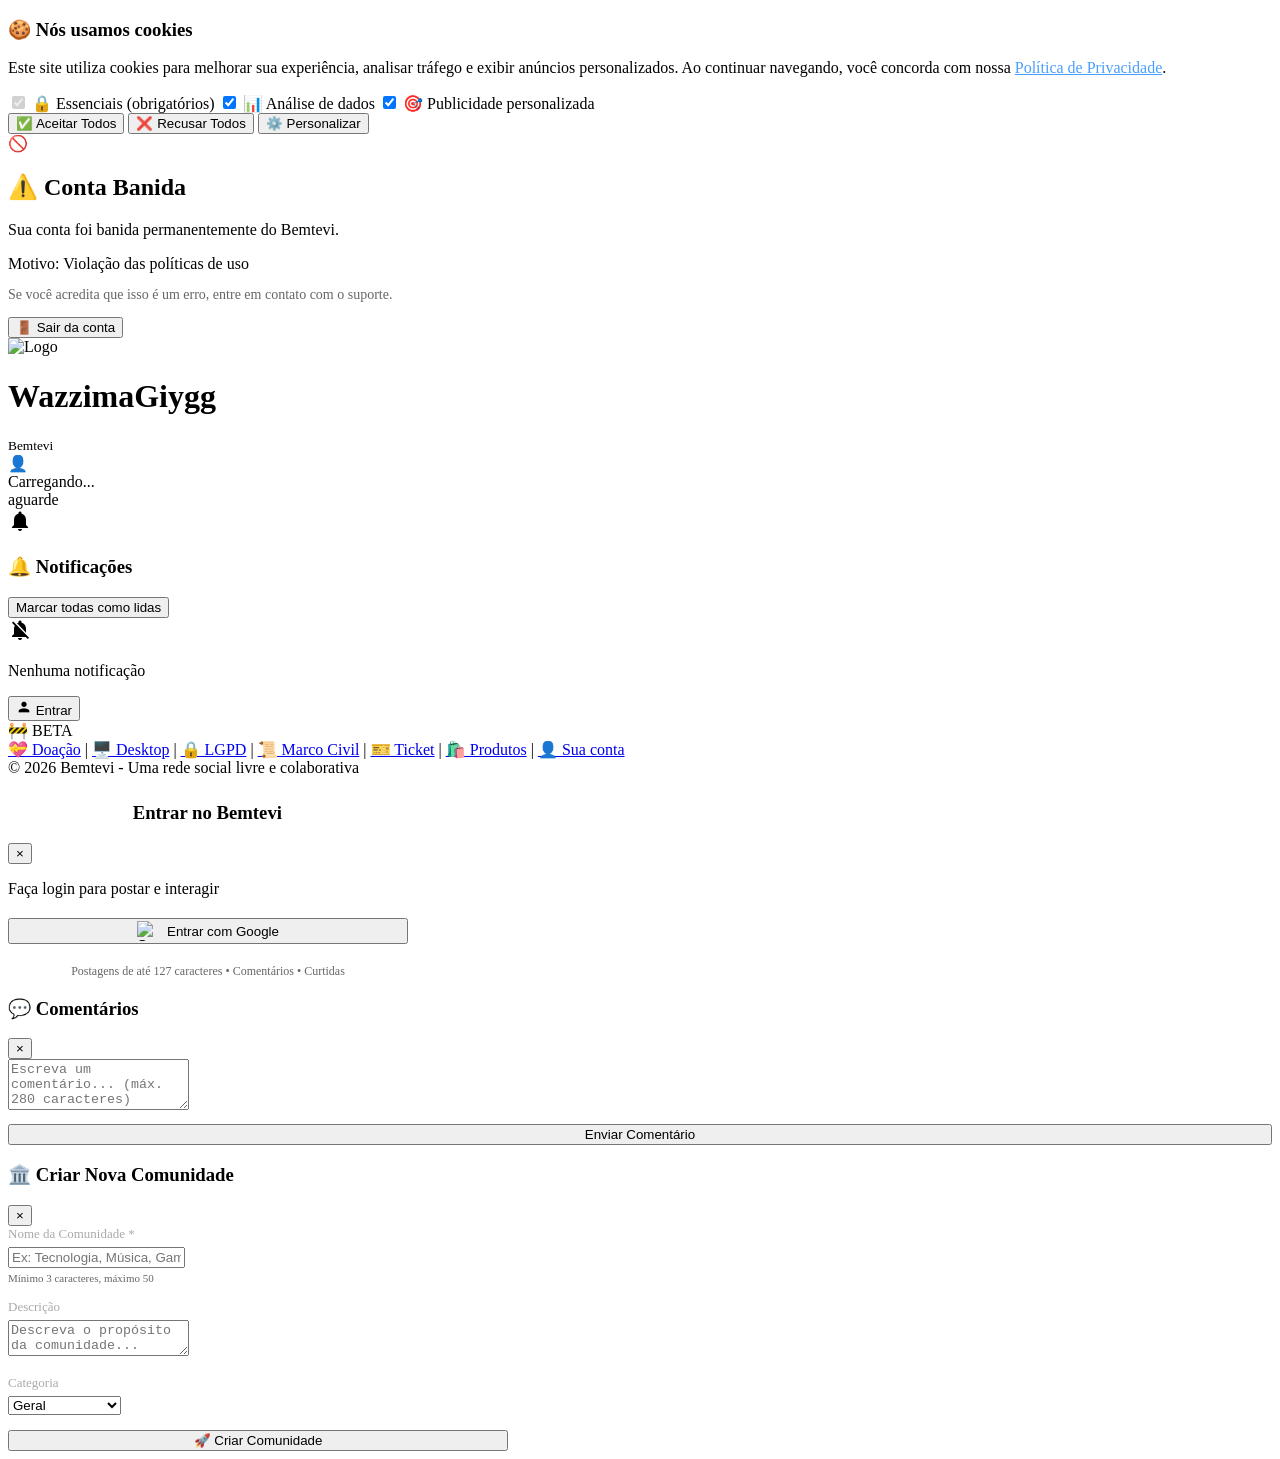
==== commit c77acf15: "Remove error detection script and loading indicator Removed error detection script and loading indic" ====
--- a/index.html
+++ b/index.html
@@ -4,356 +4,6 @@
     <meta charset="UTF-8">
     <meta name="viewport" content="width=device-width, initial-scale=1.0">
     <title>Bemtevi - Rede Social</title>
-    
-    <!-- SCRIPT DE DETECÇÃO DE ERROS COM UID (PRIMEIRO A EXECUTAR) -->
-    <script>
-        // ================================================================
-        // SISTEMA DE DETECÇÃO DE ERROS COM UID E REDIRECIONAMENTO
-        // ================================================================
-        (function() {
-            'use strict';
-            
-            // ===== CONFIGURAÇÕES =====
-            const ERROR_URL = 'https://wazzimagiygg.com/generalerror/';
-            const TIMEOUT_MS = 5000;
-            const CHECK_INTERVAL = 500;
-            
-            // ===== GERADOR DE UID =====
-            function generateUID() {
-                const timestamp = Date.now().toString(36);
-                const random = Math.random().toString(36).substring(2, 10);
-                const navInfo = navigator.userAgent
-                    .substring(0, 30)
-                    .replace(/[^a-zA-Z0-9]/g, '')
-                    .toLowerCase()
-                    .substring(0, 10);
-                const screenInfo = `${window.screen.width}x${window.screen.height}`;
-                const timezone = Intl.DateTimeFormat().resolvedOptions().timeZone
-                    .replace(/[^a-zA-Z0-9]/g, '')
-                    .substring(0, 8);
-                
-                return `${timestamp}-${random}-${navInfo}-${screenInfo}-${timezone}`.substring(0, 64);
-            }
-
-            // ===== GERADOR DE UID CURTO PARA URL =====
-            function generateShortUID() {
-                const timestamp = Date.now().toString(36);
-                const random = Math.random().toString(36).substring(2, 6);
-                return `${timestamp}${random}`;
-            }
-
-            // ===== COLETOR DE INFORMAÇÕES DO SISTEMA =====
-            function collectErrorInfo() {
-                const info = {
-                    uid: generateUID(),
-                    shortUid: generateShortUID(),
-                    timestamp: Date.now(),
-                    datetime: new Date().toISOString(),
-                    url: window.location.href,
-                    referrer: document.referrer || 'direct',
-                    userAgent: navigator.userAgent,
-                    platform: navigator.platform,
-                    language: navigator.language,
-                    screenWidth: window.screen.width,
-                    screenHeight: window.screen.height,
-                    windowWidth: window.innerWidth,
-                    windowHeight: window.innerHeight,
-                    timezone: Intl.DateTimeFormat().resolvedOptions().timeZone,
-                    resources: {
-                        css: { loaded: false, error: null },
-                        js: { loaded: false, error: null },
-                        firebase: { loaded: false, error: null },
-                        fonts: { loaded: false, error: null }
-                    },
-                    errors: [],
-                    failedResources: []
-                };
-                return info;
-            }
-
-            // ===== GERAR URL DE ERRO COM PARÂMETROS =====
-            function generateErrorURL(errorInfo) {
-                const baseURL = ERROR_URL;
-                const params = new URLSearchParams();
-                
-                params.set('uid', errorInfo.uid);
-                params.set('sid', errorInfo.shortUid);
-                params.set('ts', errorInfo.timestamp);
-                params.set('page', 'bemtevi');
-                
-                if (errorInfo.failedResources.length > 0) {
-                    params.set('failed', errorInfo.failedResources.join(','));
-                }
-                
-                const resourceStatus = {};
-                for (const [key, value] of Object.entries(errorInfo.resources)) {
-                    resourceStatus[key] = value.loaded;
-                }
-                params.set('resources', JSON.stringify(resourceStatus));
-                
-                if (errorInfo.errors.length > 0) {
-                    const errorSummary = errorInfo.errors
-                        .slice(0, 5)
-                        .map(e => e.substring(0, 100))
-                        .join('|');
-                    params.set('errors', encodeURIComponent(errorSummary));
-                }
-                
-                const systemInfo = {
-                    ua: navigator.userAgent.substring(0, 80),
-                    scr: `${window.screen.width}x${window.screen.height}`,
-                    tz: Intl.DateTimeFormat().resolvedOptions().timeZone,
-                    lang: navigator.language
-                };
-                params.set('system', JSON.stringify(systemInfo));
-                
-                params.set('origin', encodeURIComponent(window.location.href));
-                
-                return `${baseURL}?${params.toString()}`;
-            }
-
-            // ===== ESTADO =====
-            const errorInfo = collectErrorInfo();
-            let resourcesLoaded = {
-                css: false,
-                js: false
-            };
-            let checkCount = 0;
-            let maxChecks = Math.ceil(TIMEOUT_MS / CHECK_INTERVAL);
-            let redirectExecuted = false;
-            let intervalId = null;
-            let timeoutId = null;
-            
-            // ===== FUNÇÃO PARA REDIRECIONAR COM UID =====
-            function redirectToError() {
-                if (redirectExecuted) return;
-                redirectExecuted = true;
-                
-                if (intervalId) clearInterval(intervalId);
-                if (timeoutId) clearTimeout(timeoutId);
-                
-                if (!resourcesLoaded.css) {
-                    errorInfo.failedResources.push('bemtevi/style.css');
-                    errorInfo.resources.css.loaded = false;
-                    errorInfo.resources.css.error = 'Falha ao carregar CSS';
-                }
-                if (!resourcesLoaded.js) {
-                    errorInfo.failedResources.push('bemtevi/script.js');
-                    errorInfo.resources.js.loaded = false;
-                    errorInfo.resources.js.error = 'Falha ao carregar JavaScript';
-                }
-                
-                const errorURL = generateErrorURL(errorInfo);
-                
-                console.warn('🔴 Recursos críticos não carregaram.');
-                console.log('🆔 UID:', errorInfo.uid);
-                console.log('🔗 Redirecionando para:', errorURL);
-                
-                window.location.href = errorURL;
-            }
-            
-            // ===== FUNÇÃO PARA MARCAR RECURSO COMO CARREGADO =====
-            function markResourceLoaded(type) {
-                if (type === 'css') {
-                    resourcesLoaded.css = true;
-                    errorInfo.resources.css.loaded = true;
-                    console.log('✅ CSS carregado com sucesso');
-                } else if (type === 'js') {
-                    resourcesLoaded.js = true;
-                    errorInfo.resources.js.loaded = true;
-                    console.log('✅ JavaScript carregado com sucesso');
-                }
-                
-                if (resourcesLoaded.css && resourcesLoaded.js) {
-                    console.log('✅ Todos os recursos carregados com sucesso!');
-                    if (intervalId) clearInterval(intervalId);
-                    if (timeoutId) clearTimeout(timeoutId);
-                }
-            }
-            
-            // ===== CAPTURA ERROS DE CARREGAMENTO =====
-            function captureLoadErrors() {
-                window.addEventListener('error', function(e) {
-                    const target = e.target;
-                    let resourceName = '';
-                    
-                    if (target && target.tagName === 'LINK' && target.rel === 'stylesheet') {
-                        resourceName = target.href || 'style.css';
-                        console.error('❌ Erro ao carregar CSS:', resourceName);
-                        errorInfo.errors.push(`CSS Load Error: ${resourceName}`);
-                        errorInfo.failedResources.push(resourceName.split('/').pop() || 'style.css');
-                        redirectToError();
-                    }
-                    
-                    if (target && target.tagName === 'SCRIPT' && target.src) {
-                        resourceName = target.src || 'script.js';
-                        console.error('❌ Erro ao carregar JavaScript:', resourceName);
-                        errorInfo.errors.push(`JS Load Error: ${resourceName}`);
-                        errorInfo.failedResources.push(resourceName.split('/').pop() || 'script.js');
-                        redirectToError();
-                    }
-                }, true);
-            }
-
-            // ===== CAPTURA ERROS NÃO TRATADOS =====
-            function captureUnhandledErrors() {
-                window.addEventListener('unhandledrejection', function(e) {
-                    const errorMsg = e.reason ? String(e.reason) : 'Unknown promise rejection';
-                    console.error('❌ Erro não tratado (Promise):', errorMsg);
-                    errorInfo.errors.push(`Unhandled Rejection: ${errorMsg.substring(0, 100)}`);
-                });
-                
-                const originalError = console.error;
-                console.error = function(...args) {
-                    const errorStr = args.map(a => String(a)).join(' ');
-                    if (errorStr.includes('Failed to load') || 
-                        errorStr.includes('404') || 
-                        errorStr.includes('NetworkError')) {
-                        errorInfo.errors.push(`Console Error: ${errorStr.substring(0, 100)}`);
-                        if (errorStr.includes('.css') || errorStr.includes('style.css')) {
-                            errorInfo.failedResources.push('style.css');
-                        }
-                        if (errorStr.includes('.js') || errorStr.includes('script.js')) {
-                            errorInfo.failedResources.push('script.js');
-                        }
-                    }
-                    originalError.apply(console, args);
-                };
-            }
-            
-            // ===== VERIFICAÇÃO PERIÓDICA =====
-            function checkResources() {
-                checkCount++;
-                
-                if (!resourcesLoaded.css) {
-                    try {
-                        const testElement = document.createElement('div');
-                        testElement.id = 'css-test-element';
-                        testElement.style.display = 'none';
-                        document.body.appendChild(testElement);
-                        
-                        const computedStyle = window.getComputedStyle(testElement);
-                        const hasStyles = computedStyle && computedStyle.length > 0;
-                        
-                        document.body.removeChild(testElement);
-                        
-                        const hasHeader = document.querySelector('.header') !== null;
-                        const hasApp = document.getElementById('app') !== null;
-                        
-                        if (hasHeader || hasApp) {
-                            markResourceLoaded('css');
-                        }
-                    } catch(e) {
-                        console.warn('⚠️ Erro ao verificar CSS:', e.message);
-                        errorInfo.errors.push(`CSS Check Error: ${e.message}`);
-                    }
-                }
-                
-                if (!resourcesLoaded.js) {
-                    const jsFunctions = [
-                        'loadPosts',
-                        'createPost',
-                        'logout',
-                        'showLoginModal',
-                        'loginWithGoogle'
-                    ];
-                    
-                    let allFunctionsExist = true;
-                    for (let i = 0; i < jsFunctions.length; i++) {
-                        if (typeof window[jsFunctions[i]] !== 'function') {
-                            allFunctionsExist = false;
-                            break;
-                        }
-                    }
-                    
-                    if (allFunctionsExist) {
-                        markResourceLoaded('js');
-                    }
-                }
-                
-                if (checkCount >= maxChecks) {
-                    if (!resourcesLoaded.css || !resourcesLoaded.js) {
-                        console.error('❌ Tempo limite excedido. Recursos não carregaram completamente.');
-                        if (!resourcesLoaded.css) {
-                            errorInfo.failedResources.push('style.css (timeout)');
-                            errorInfo.resources.css.loaded = false;
-                            errorInfo.resources.css.error = 'Timeout ao carregar CSS';
-                        }
-                        if (!resourcesLoaded.js) {
-                            errorInfo.failedResources.push('script.js (timeout)');
-                            errorInfo.resources.js.loaded = false;
-                            errorInfo.resources.js.error = 'Timeout ao carregar JavaScript';
-                        }
-                        redirectToError();
-                    }
-                }
-            }
-            
-            // ===== INICIALIZAÇÃO =====
-            function startResourceCheck() {
-                captureLoadErrors();
-                captureUnhandledErrors();
-                
-                setTimeout(checkResources, 100);
-                intervalId = setInterval(checkResources, CHECK_INTERVAL);
-                
-                timeoutId = setTimeout(function() {
-                    if (!resourcesLoaded.css || !resourcesLoaded.js) {
-                        console.error('❌ Timeout final. Recursos não carregaram.');
-                        if (!resourcesLoaded.css) {
-                            errorInfo.failedResources.push('style.css (final timeout)');
-                        }
-                        if (!resourcesLoaded.js) {
-                            errorInfo.failedResources.push('script.js (final timeout)');
-                        }
-                        redirectToError();
-                    }
-                }, TIMEOUT_MS + 1000);
-            }
-            
-            if (document.readyState === 'loading') {
-                document.addEventListener('DOMContentLoaded', startResourceCheck);
-            } else {
-                startResourceCheck();
-            }
-            
-            window.addEventListener('load', function() {
-                setTimeout(function() {
-                    if (!resourcesLoaded.css || !resourcesLoaded.js) {
-                        console.error('❌ Recursos não carregaram após o load da página.');
-                        if (!resourcesLoaded.css) {
-                            errorInfo.failedResources.push('style.css (post-load)');
-                        }
-                        if (!resourcesLoaded.js) {
-                            errorInfo.failedResources.push('script.js (post-load)');
-                        }
-                        redirectToError();
-                    }
-                }, 1000);
-            });
-            
-            window.__errorSystem = {
-                getUID: function() { return errorInfo.uid; },
-                getShortUID: function() { return errorInfo.shortUid; },
-                getStatus: function() {
-                    return {
-                        css: resourcesLoaded.css,
-                        js: resourcesLoaded.js,
-                        all: resourcesLoaded.css && resourcesLoaded.js,
-                        failed: errorInfo.failedResources,
-                        errors: errorInfo.errors,
-                        uid: errorInfo.uid
-                    };
-                },
-                getErrorURL: function() {
-                    return generateErrorURL(errorInfo);
-                }
-            };
-            
-            console.log('🔍 Sistema de verificação de recursos iniciado (Bemtevi)');
-            console.log('🆔 UID:', errorInfo.uid);
-        })();
-    </script>
     
     <!-- Fonts e Icones -->
     <link href="https://fonts.googleapis.com/css2?family=Inter:wght@300;400;500;600;700;800&display=swap" rel="stylesheet">
@@ -362,485 +12,12 @@
     
     <!-- Favicon -->
     <link rel="icon" href="https://wazzimagiygg.com/favicom.png" type="image/x-icon">
-    
-    <!-- CSS Externo com ONERROR -->
-    <link rel="stylesheet" href="https://gspotfverwazzimagiygg.wazzimagiygg.com/bemtevi/style.css" 
-          onerror="window.location.href=window.__errorSystem ? window.__errorSystem.getErrorURL() : 'https://wazzimagiygg.com/generalerror/'">
-    
-    <style>
-        /* CSS de fallback */
-        body {
-            opacity: 0;
-            transition: opacity 0.3s;
-            font-family: 'Inter', Arial, sans-serif;
-            background: #0d0d0d;
-            color: #e0e0e0;
-            margin: 0;
-            padding: 0;
-        }
-        body.loaded {
-            opacity: 1;
-        }
-        
-        #loadingIndicator {
-            position: fixed;
-            top: 0;
-            left: 0;
-            width: 100%;
-            height: 100%;
-            display: flex;
-            flex-direction: column;
-            align-items: center;
-            justify-content: center;
-            background: #0d0d0d;
-            z-index: 9999;
-            font-family: 'Inter', Arial, sans-serif;
-        }
-        #loadingIndicator .spinner {
-            width: 50px;
-            height: 50px;
-            border: 5px solid #333;
-            border-top-color: #667eea;
-            border-radius: 50%;
-            animation: spin 1s linear infinite;
-        }
-        #loadingIndicator p {
-            margin-top: 20px;
-            color: #aaa;
-            font-size: 16px;
-        }
-        @keyframes spin {
-            to { transform: rotate(360deg); }
-        }
-        #loadingIndicator.hidden {
-            display: none;
-        }
-        
-        /* Fallback para o app */
-        #app {
-            min-height: 400px;
-            padding: 20px;
-            max-width: 600px;
-            margin: 0 auto;
-        }
-        .beta-badge {
-            position: fixed;
-            top: 80px;
-            right: 20px;
-            background: #667eea;
-            color: white;
-            padding: 4px 12px;
-            border-radius: 20px;
-            font-size: 12px;
-            font-weight: 700;
-            z-index: 100;
-            letter-spacing: 0.5px;
-        }
-        .header {
-            background: #1a1a1a;
-            padding: 12px 20px;
-            border-bottom: 1px solid #333;
-            position: sticky;
-            top: 0;
-            z-index: 1000;
-        }
-        .header-content {
-            display: flex;
-            justify-content: space-between;
-            align-items: center;
-            max-width: 1200px;
-            margin: 0 auto;
-        }
-        .logo-area-header {
-            display: flex;
-            align-items: center;
-            gap: 12px;
-            cursor: pointer;
-        }
-        .logo-area-header img {
-            width: 40px;
-            height: 40px;
-            border-radius: 50%;
-        }
-        .logo-area-header h1 {
-            font-size: 20px;
-            color: #667eea;
-            margin: 0;
-        }
-        .logo-area-header small {
-            font-size: 11px;
-            color: #aaa;
-            display: block;
-        }
-        .user-info-header {
-            display: flex;
-            align-items: center;
-            gap: 15px;
-        }
-        .user-avatar {
-            width: 36px;
-            height: 36px;
-            border-radius: 50%;
-            background: #333;
-            display: flex;
-            align-items: center;
-            justify-content: center;
-            font-size: 18px;
-        }
-        .user-name {
-            font-size: 14px;
-            font-weight: 600;
-        }
-        .user-email {
-            font-size: 11px;
-            color: #888;
-        }
-        .btn-logout, .btn-login {
-            background: #333;
-            color: #fff;
-            border: none;
-            padding: 8px 16px;
-            border-radius: 20px;
-            cursor: pointer;
-            font-size: 13px;
-            display: flex;
-            align-items: center;
-            gap: 6px;
-            transition: all 0.2s;
-        }
-        .btn-logout:hover, .btn-login:hover {
-            background: #444;
-        }
-        .notification-bell {
-            position: relative;
-            cursor: pointer;
-            color: #aaa;
-        }
-        .notification-badge {
-            position: absolute;
-            top: -6px;
-            right: -6px;
-            background: #ea4335;
-            color: white;
-            font-size: 10px;
-            padding: 2px 6px;
-            border-radius: 50%;
-            min-width: 18px;
-            text-align: center;
-        }
-        .site-footer {
-            background: #1a1a1a;
-            padding: 20px;
-            text-align: center;
-            border-top: 1px solid #333;
-            margin-top: 40px;
-        }
-        .footer-links {
-            display: flex;
-            flex-wrap: wrap;
-            justify-content: center;
-            gap: 8px 16px;
-            margin-bottom: 12px;
-        }
-        .footer-link {
-            color: #888;
-            text-decoration: none;
-            font-size: 13px;
-            transition: color 0.2s;
-        }
-        .footer-link:hover {
-            color: #667eea;
-        }
-        .footer-link.highlight {
-            color: #667eea;
-            font-weight: 600;
-        }
-        .footer-divider {
-            color: #333;
-        }
-        .footer-copyright {
-            color: #555;
-            font-size: 12px;
-        }
-        .modal {
-            display: none;
-            position: fixed;
-            top: 0;
-            left: 0;
-            width: 100%;
-            height: 100%;
-            background: rgba(0,0,0,0.8);
-            z-index: 2000;
-            justify-content: center;
-            align-items: center;
-        }
-        .modal-content {
-            background: #1a1a1a;
-            border-radius: 16px;
-            padding: 24px;
-            max-width: 500px;
-            width: 90%;
-            max-height: 90vh;
-            overflow-y: auto;
-            border: 1px solid #333;
-        }
-        .modal-header {
-            display: flex;
-            justify-content: space-between;
-            align-items: center;
-            margin-bottom: 20px;
-        }
-        .modal-header h3 {
-            color: #fff;
-            margin: 0;
-            display: flex;
-            align-items: center;
-            gap: 8px;
-        }
-        .close-modal {
-            background: none;
-            border: none;
-            color: #888;
-            font-size: 28px;
-            cursor: pointer;
-            padding: 0 8px;
-        }
-        .close-modal:hover {
-            color: #fff;
-        }
-        .modal-body {
-            color: #ccc;
-        }
-        .modal-input, .modal-textarea {
-            width: 100%;
-            padding: 12px;
-            background: #222;
-            border: 1px solid #333;
-            border-radius: 8px;
-            color: #fff;
-            font-size: 14px;
-            font-family: 'Inter', sans-serif;
-            box-sizing: border-box;
-        }
-        .modal-input:focus, .modal-textarea:focus {
-            outline: none;
-            border-color: #667eea;
-        }
-        .modal-textarea {
-            resize: vertical;
-            min-height: 80px;
-        }
-        .btn-primary {
-            background: #667eea;
-            color: white;
-            border: none;
-            padding: 12px 24px;
-            border-radius: 8px;
-            font-size: 14px;
-            font-weight: 600;
-            cursor: pointer;
-            transition: all 0.2s;
-            font-family: 'Inter', sans-serif;
-        }
-        .btn-primary:hover {
-            background: #5a6fd6;
-            transform: translateY(-1px);
-        }
-        #toast {
-            position: fixed;
-            bottom: 30px;
-            left: 50%;
-            transform: translateX(-50%);
-            background: #333;
-            color: #fff;
-            padding: 12px 24px;
-            border-radius: 12px;
-            font-size: 14px;
-            z-index: 9999;
-            opacity: 0;
-            transition: opacity 0.3s;
-            pointer-events: none;
-            max-width: 90%;
-            text-align: center;
-        }
-        #toast.show {
-            opacity: 1;
-        }
-        .cookie-consent {
-            position: fixed;
-            bottom: 0;
-            left: 0;
-            right: 0;
-            background: #1a1a1a;
-            border-top: 1px solid #333;
-            padding: 20px;
-            z-index: 3000;
-            display: none;
-        }
-        .cookie-content {
-            max-width: 1200px;
-            margin: 0 auto;
-            display: flex;
-            flex-wrap: wrap;
-            gap: 20px;
-            justify-content: space-between;
-            align-items: center;
-        }
-        .cookie-text {
-            flex: 1;
-            min-width: 280px;
-        }
-        .cookie-text h3 {
-            color: #fff;
-            margin: 0 0 8px 0;
-        }
-        .cookie-text p {
-            color: #aaa;
-            font-size: 13px;
-            margin: 0;
-        }
-        .cookie-text a {
-            color: #667eea;
-        }
-        .cookie-options {
-            display: flex;
-            flex-wrap: wrap;
-            gap: 12px;
-            margin-top: 10px;
-        }
-        .cookie-options label {
-            color: #aaa;
-            font-size: 13px;
-            display: flex;
-            align-items: center;
-            gap: 6px;
-            cursor: pointer;
-        }
-        .cookie-buttons {
-            display: flex;
-            flex-wrap: wrap;
-            gap: 10px;
-        }
-        .cookie-btn {
-            padding: 8px 16px;
-            border: none;
-            border-radius: 8px;
-            cursor: pointer;
-            font-size: 13px;
-            font-weight: 600;
-            transition: all 0.2s;
-            font-family: 'Inter', sans-serif;
-        }
-        .cookie-btn.accept {
-            background: #667eea;
-            color: white;
-        }
-        .cookie-btn.accept:hover {
-            background: #5a6fd6;
-        }
-        .cookie-btn.reject {
-            background: #333;
-            color: #aaa;
-        }
-        .cookie-btn.reject:hover {
-            background: #444;
-        }
-        .cookie-btn.customize {
-            background: transparent;
-            color: #667eea;
-            border: 1px solid #667eea;
-        }
-        .cookie-btn.customize:hover {
-            background: rgba(102, 126, 234, 0.1);
-        }
-        .banned-overlay {
-            display: none;
-            position: fixed;
-            top: 0;
-            left: 0;
-            width: 100%;
-            height: 100%;
-            background: rgba(0,0,0,0.9);
-            z-index: 9999;
-            justify-content: center;
-            align-items: center;
-        }
-        .banned-box {
-            background: #1a1a1a;
-            padding: 40px;
-            border-radius: 16px;
-            max-width: 400px;
-            text-align: center;
-            border: 1px solid #ea4335;
-        }
-        .banned-box .icon {
-            font-size: 48px;
-            margin-bottom: 16px;
-        }
-        .banned-box h2 {
-            color: #ea4335;
-            margin: 0 0 12px 0;
-        }
-        .banned-box p {
-            color: #aaa;
-            margin: 8px 0;
-        }
-        .banned-box .ban-details {
-            background: #222;
-            padding: 12px;
-            border-radius: 8px;
-            color: #888;
-            font-size: 13px;
-            margin: 12px 0;
-        }
-        .btn-logout-banned {
-            background: #ea4335;
-            color: white;
-            border: none;
-            padding: 10px 24px;
-            border-radius: 8px;
-            cursor: pointer;
-            font-size: 14px;
-            font-weight: 600;
-            margin-top: 12px;
-            font-family: 'Inter', sans-serif;
-        }
-        .btn-logout-banned:hover {
-            background: #d33426;
-        }
-        @media (max-width: 600px) {
-            .cookie-content {
-                flex-direction: column;
-                align-items: stretch;
-            }
-            .cookie-buttons {
-                justify-content: center;
-            }
-            .user-info-header .user-email {
-                display: none;
-            }
-            .user-info-header .user-name {
-                font-size: 12px;
-            }
-            .beta-badge {
-                top: 70px;
-                right: 10px;
-                font-size: 10px;
-                padding: 2px 10px;
-            }
-        }
-    </style>
+    <link rel="stylesheet" href="https://gspotfverwazzimagiygg.wazzimagiygg.com/bemtevi/style.css">
 </head>
 <body>
 
-<!-- INDICADOR DE CARREGAMENTO -->
-<div id="loadingIndicator">
-    <div class="spinner"></div>
-    <p>Carregando Bemtevi...</p>
-</div>
-
 <!-- ===== COOKIE CONSENT BANNER ===== -->
-<div id="cookieConsent" class="cookie-consent" style="display:none;">
+<div id="cookieConsent" class="cookie-consent">
     <div class="cookie-content">
         <div class="cookie-text">
             <h3>🍪 Nós usamos cookies</h3>
@@ -871,7 +48,7 @@
 </div>
 
 <!-- ===== BANNED OVERLAY ===== -->
-<div id="bannedOverlay" class="banned-overlay" style="display:none;">
+<div id="bannedOverlay" class="banned-overlay">
     <div class="banned-box">
         <div class="icon">🚫</div>
         <h2>⚠️ Conta Banida</h2>
@@ -904,15 +81,15 @@
             <div class="notification-bell" id="notificationBell" onclick="toggleNotifications(event)">
                 <span class="material-icons">notifications</span>
                 <span class="notification-badge" id="notifBadge" style="display:none;">0</span>
-                <div class="notification-dropdown" id="notifDropdown" style="display:none; position:absolute; right:0; top:100%; background:#1a1a1a; border:1px solid #333; border-radius:8px; min-width:280px; max-width:320px; padding:12px; z-index:100;">
-                    <div class="notification-dropdown-header" style="display:flex; justify-content:space-between; align-items:center; margin-bottom:12px;">
-                        <h3 style="margin:0; color:#fff; font-size:14px;">🔔 Notificações</h3>
-                        <button onclick="markAllAsRead(event)" style="background:none; border:none; color:#667eea; cursor:pointer; font-size:12px;">Marcar todas como lidas</button>
+                <div class="notification-dropdown" id="notifDropdown">
+                    <div class="notification-dropdown-header">
+                        <h3>🔔 Notificações</h3>
+                        <button onclick="markAllAsRead(event)">Marcar todas como lidas</button>
                     </div>
-                    <div id="notificationList" style="max-height:300px; overflow-y:auto;">
-                        <div class="notification-empty" style="text-align:center; color:#666; padding:20px;">
-                            <span class="material-icons" style="font-size:36px;">notifications_off</span>
-                            <p style="margin:8px 0 0 0;">Nenhuma notificação</p>
+                    <div id="notificationList">
+                        <div class="notification-empty">
+                            <span class="material-icons">notifications_off</span>
+                            <p>Nenhuma notificação</p>
                         </div>
                     </div>
                 </div>
@@ -958,7 +135,7 @@
 </footer>
 
 <!-- ===== MODAL LOGIN ===== -->
-<div id="login-modal" class="modal" style="display:none;">
+<div id="login-modal" class="modal">
     <div class="modal-content" style="max-width: 400px;">
         <div class="modal-header">
             <h3><i class="material-icons">login</i> Entrar no Bemtevi</h3>
@@ -966,7 +143,7 @@
         </div>
         <div class="modal-body">
             <p style="margin-bottom: 20px;">Faça login para postar e interagir</p>
-            <button id="google-login-btn" class="btn-primary" style="width:100%; display:flex; align-items:center; justify-content:center; gap:10px;" onclick="loginWithGoogle()">
+            <button id="google-login-btn" class="btn-primary" style="width:100%; display:flex; align-items:center; justify-content:center; gap:10px;">
                 <img src="https://www.gstatic.com/firebasejs/ui/2.0.0/images/auth/google.svg" alt="Google" style="width:20px; height:20px;">
                 Entrar com Google
             </button>
@@ -976,7 +153,7 @@
 </div>
 
 <!-- ===== MODAL COMENTÁRIOS ===== -->
-<div id="comments-modal" class="modal" style="display:none;">
+<div id="comments-modal" class="modal">
     <div class="modal-content">
         <div class="modal-header">
             <h3>💬 Comentários</h3>
@@ -984,14 +161,14 @@
         </div>
         <div class="modal-body">
             <div id="comments-container"></div>
-            <textarea id="comment-input" class="modal-textarea" rows="3" placeholder="Escreva um comentário... (máx. 280 caracteres)" maxlength="280"></textarea>
+            <textarea id="comment-input" class="comment-input" rows="3" placeholder="Escreva um comentário... (máx. 280 caracteres)" maxlength="280"></textarea>
             <button class="btn-primary" onclick="sendComment()" style="margin-top:10px; width:100%;">Enviar Comentário</button>
         </div>
     </div>
 </div>
 
 <!-- ===== MODAL CRIAR COMUNIDADE ===== -->
-<div id="createCommunityModal" class="modal" style="display:none;">
+<div id="createCommunityModal" class="modal">
     <div class="modal-content" style="max-width: 500px;">
         <div class="modal-header">
             <h3>🏛️ Criar Nova Comunidade</h3>
@@ -1033,70 +210,8 @@
 <script src="https://www.gstatic.com/firebasejs/8.10.0/firebase-app.js"></script>
 <script src="https://www.gstatic.com/firebasejs/8.10.0/firebase-auth.js"></script>
 <script src="https://www.gstatic.com/firebasejs/8.10.0/firebase-firestore.js"></script>
-
-<!-- JavaScript Externo com ONERROR -->
-<script src="https://gspotfverwazzimagiygg.wazzimagiygg.com/bemtevi/script.js" 
-        onerror="window.location.href=window.__errorSystem ? window.__errorSystem.getErrorURL() : 'https://wazzimagiygg.com/generalerror/'">
-</script>
-
-<!-- ===== SCRIPT DE VERIFICAÇÃO ADICIONAL ===== -->
-<script>
-    (function() {
-        'use strict';
-        
-        function hideLoadingIndicator() {
-            const indicator = document.getElementById('loadingIndicator');
-            if (indicator) {
-                indicator.classList.add('hidden');
-                setTimeout(function() {
-                    indicator.style.display = 'none';
-                }, 500);
-            }
-        }
-        
-        function markAsLoaded() {
-            document.body.classList.add('loaded');
-        }
-        
-        function checkContentLoaded() {
-            const app = document.getElementById('app');
-            if (app && app.children.length > 0) {
-                hideLoadingIndicator();
-                markAsLoaded();
-                return true;
-            }
-            
-            setTimeout(function() {
-                if (app && app.children.length > 0) {
-                    hideLoadingIndicator();
-                    markAsLoaded();
-                } else {
-                    if (typeof loadPosts === 'function') {
-                        hideLoadingIndicator();
-                        markAsLoaded();
-                    }
-                }
-            }, 3000);
-            
-            return false;
-        }
-        
-        if (document.readyState === 'complete') {
-            checkContentLoaded();
-        } else {
-            window.addEventListener('load', function() {
-                setTimeout(checkContentLoaded, 1000);
-            });
-        }
-        
-        console.log('🟢 Sistema de verificação de recursos - OK (Bemtevi)');
-        
-        if (window.__errorSystem) {
-            console.log('🆔 UID atual:', window.__errorSystem.getUID());
-            console.log('📊 Status:', window.__errorSystem.getStatus());
-        }
-    })();
-</script>
+<script src="https://gspotfverwazzimagiygg.wazzimagiygg.com/bemtevi/script.js"></script>
 
 </body>
 </html>
+<!-- Fim do Código -->
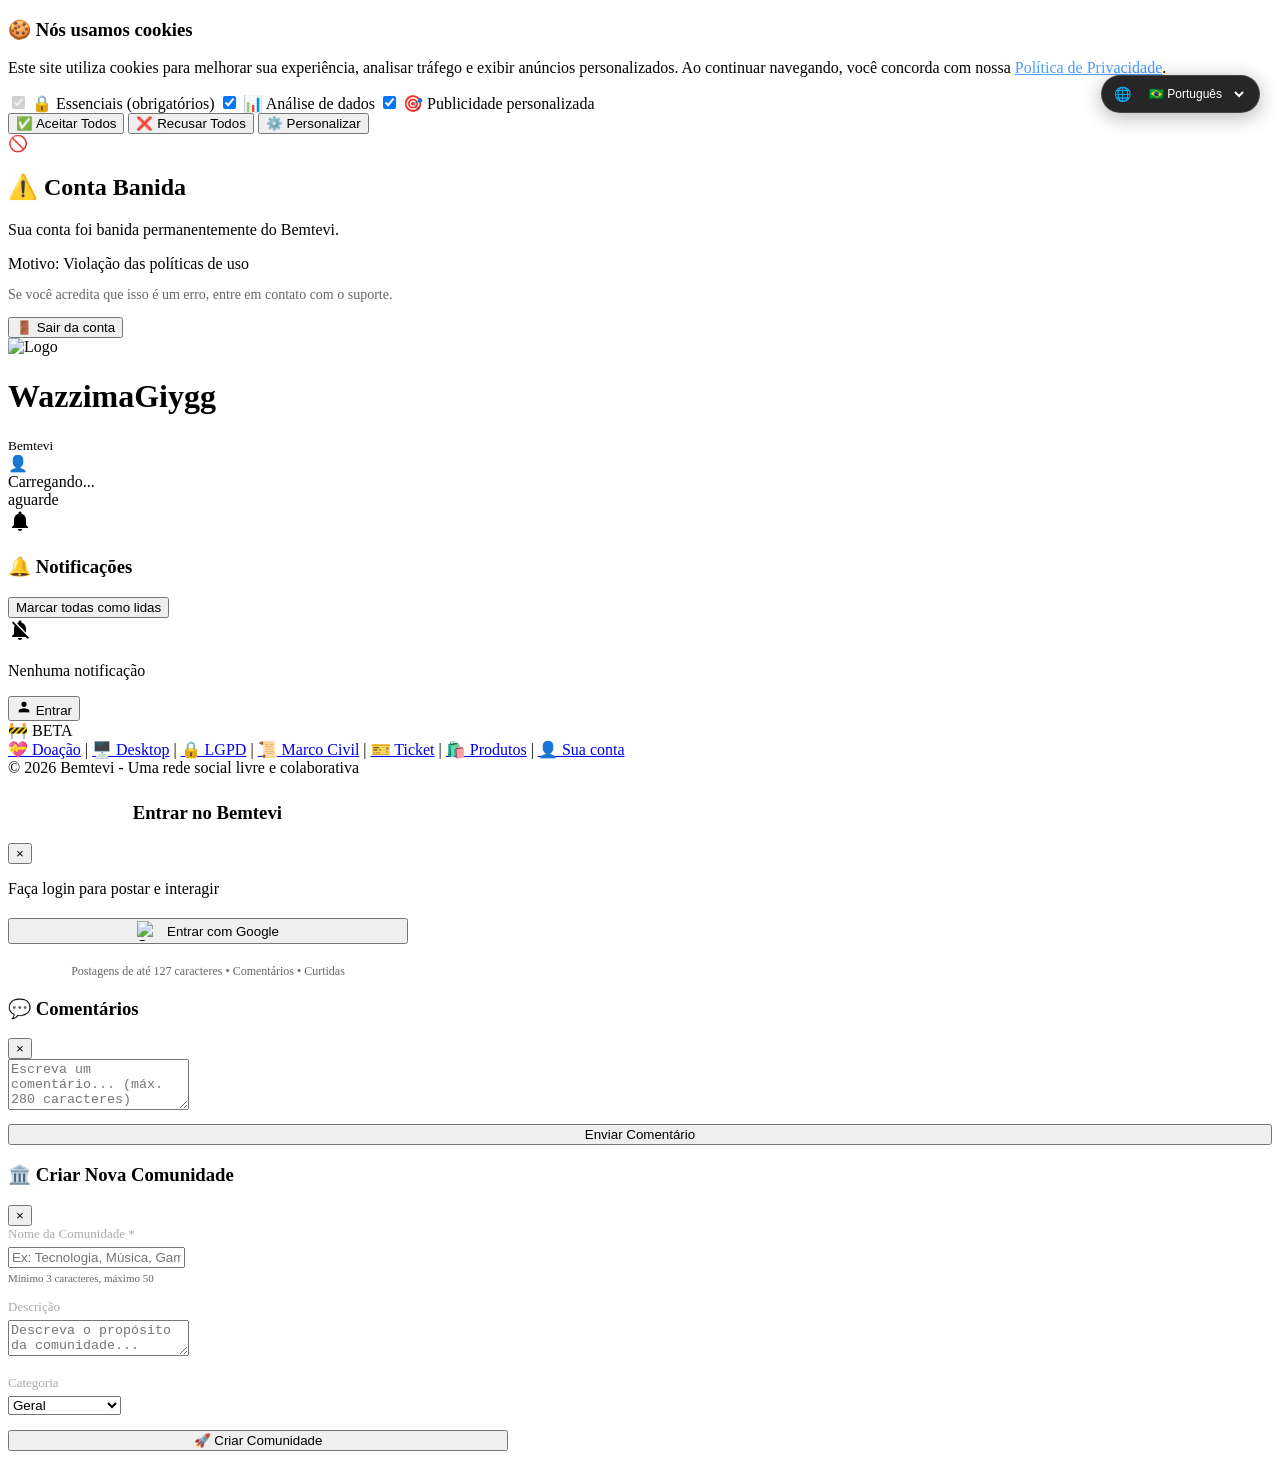
==== commit a5ec4810: "Implement language selector in index.html Added a language selector with options for Portuguese, Eng" ====
--- a/index.html
+++ b/index.html
@@ -13,8 +13,81 @@
     <!-- Favicon -->
     <link rel="icon" href="https://wazzimagiygg.com/favicom.png" type="image/x-icon">
     <link rel="stylesheet" href="https://gspotfverwazzimagiygg.wazzimagiygg.com/bemtevi/style.css">
+    
+    <style>
+        /* Estilos para o seletor de idioma */
+        .language-selector-container {
+            position: fixed;
+            top: 75px;
+            right: 20px;
+            z-index: 1000;
+            background: rgba(0,0,0,0.85);
+            border-radius: 30px;
+            padding: 4px 12px;
+            backdrop-filter: blur(10px);
+            border: 1px solid rgba(255,255,255,0.15);
+            display: flex;
+            align-items: center;
+            gap: 6px;
+            box-shadow: 0 4px 20px rgba(0,0,0,0.3);
+        }
+        .language-selector-container select {
+            background: transparent;
+            color: white;
+            border: none;
+            padding: 6px 8px;
+            font-size: 12px;
+            cursor: pointer;
+            outline: none;
+            font-family: 'Inter', sans-serif;
+        }
+        .language-selector-container select option {
+            background: #1a1a2e;
+            color: white;
+        }
+        .language-selector-container .lang-icon {
+            color: #aaa;
+            font-size: 14px;
+        }
+        @media (max-width: 768px) {
+            .language-selector-container {
+                top: 70px;
+                right: 10px;
+                padding: 3px 8px;
+            }
+            .language-selector-container select {
+                font-size: 11px;
+                padding: 4px 6px;
+            }
+        }
+        @media (max-width: 480px) {
+            .language-selector-container {
+                top: 65px;
+                right: 8px;
+                padding: 2px 6px;
+            }
+            .language-selector-container select {
+                font-size: 10px;
+                padding: 3px 4px;
+                max-width: 80px;
+            }
+            .language-selector-container .lang-icon {
+                font-size: 12px;
+            }
+        }
+    </style>
 </head>
 <body>
+
+<!-- ===== LANGUAGE SELECTOR ===== -->
+<div class="language-selector-container">
+    <span class="lang-icon">🌐</span>
+    <select id="languageSelector" aria-label="Seletor de idioma">
+        <option value="pt-BR">🇧🇷 Português</option>
+        <option value="en-US">🇺🇸 English</option>
+        <option value="es-ES">🇪🇸 Español</option>
+    </select>
+</div>
 
 <!-- ===== COOKIE CONSENT BANNER ===== -->
 <div id="cookieConsent" class="cookie-consent">
@@ -210,8 +283,12 @@
 <script src="https://www.gstatic.com/firebasejs/8.10.0/firebase-app.js"></script>
 <script src="https://www.gstatic.com/firebasejs/8.10.0/firebase-auth.js"></script>
 <script src="https://www.gstatic.com/firebasejs/8.10.0/firebase-firestore.js"></script>
+
+<!-- ===== I18N - SISTEMA DE TRADUÇÃO ===== -->
+<script src="/translate/i18n.js"></script>
+
+<!-- ===== SCRIPT PRINCIPAL ===== -->
 <script src="https://gspotfverwazzimagiygg.wazzimagiygg.com/bemtevi/script.js"></script>
 
 </body>
 </html>
-<!-- Fim do Código -->
